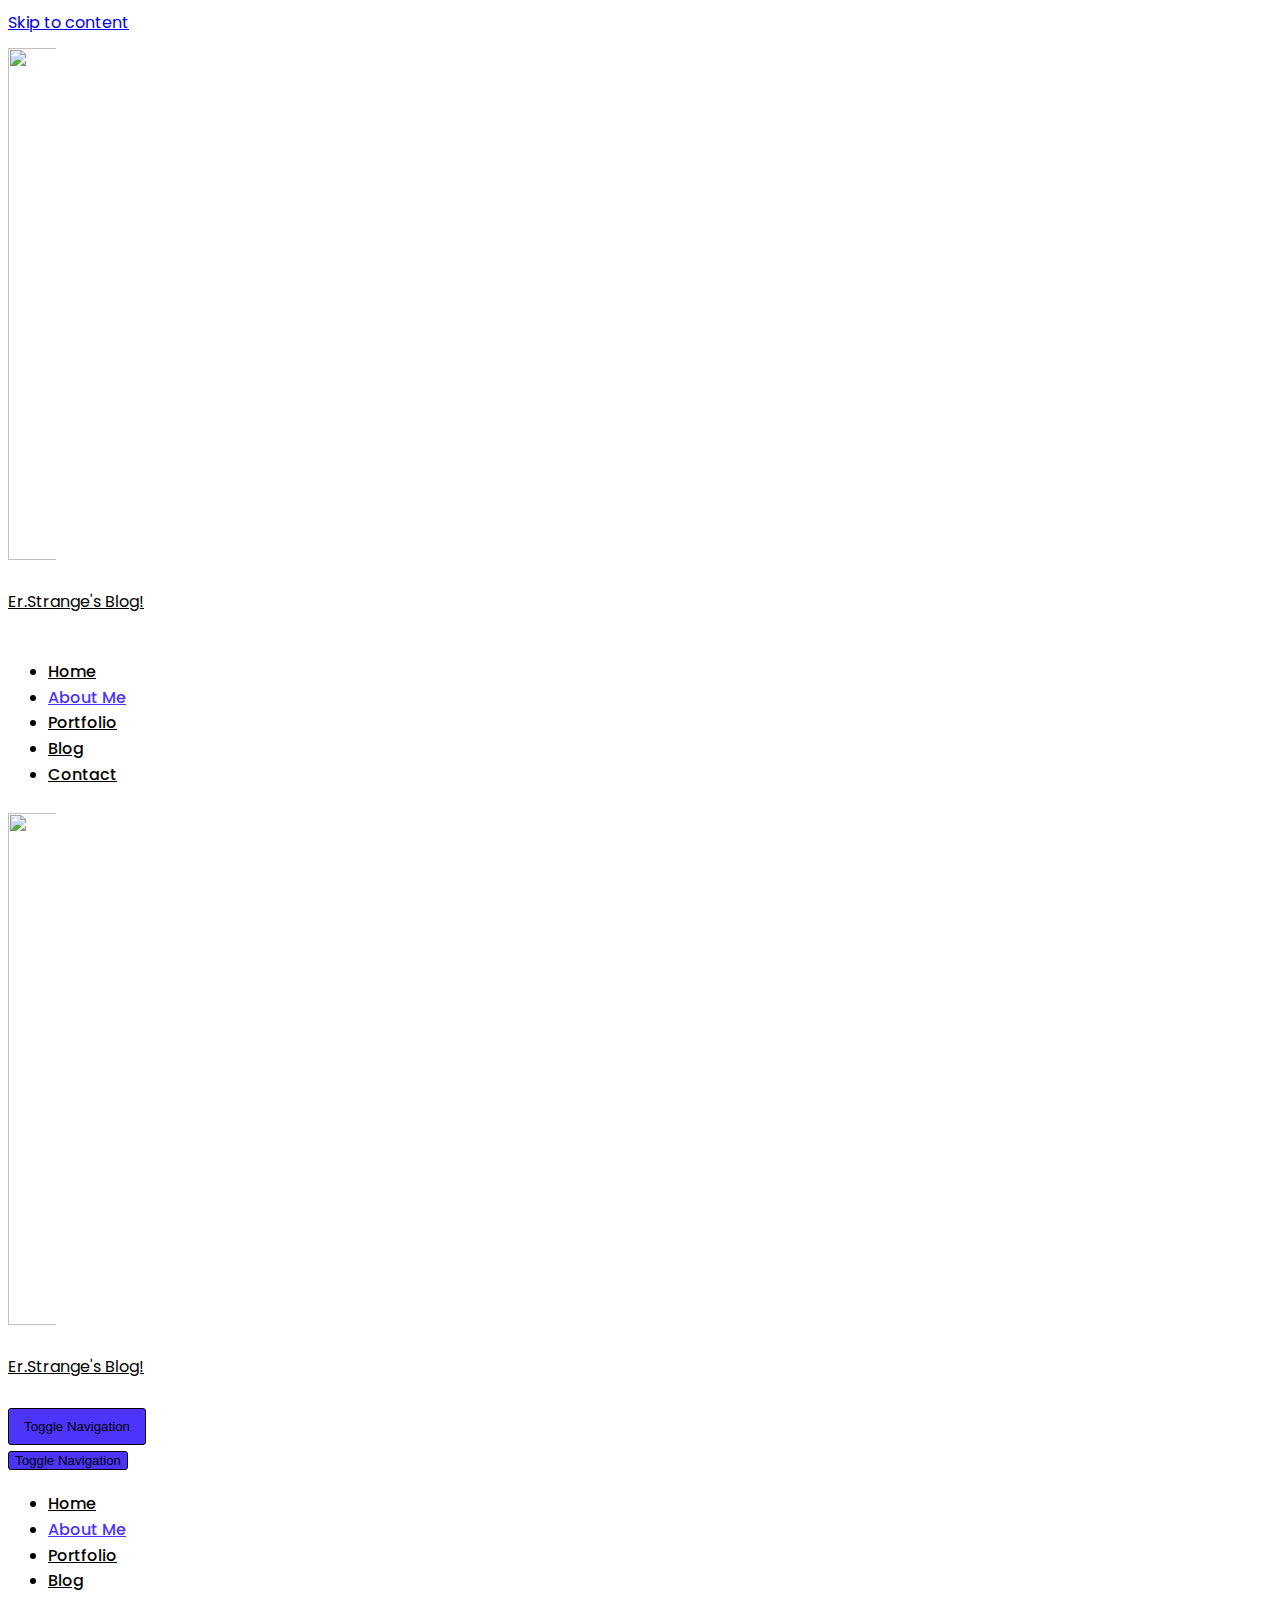
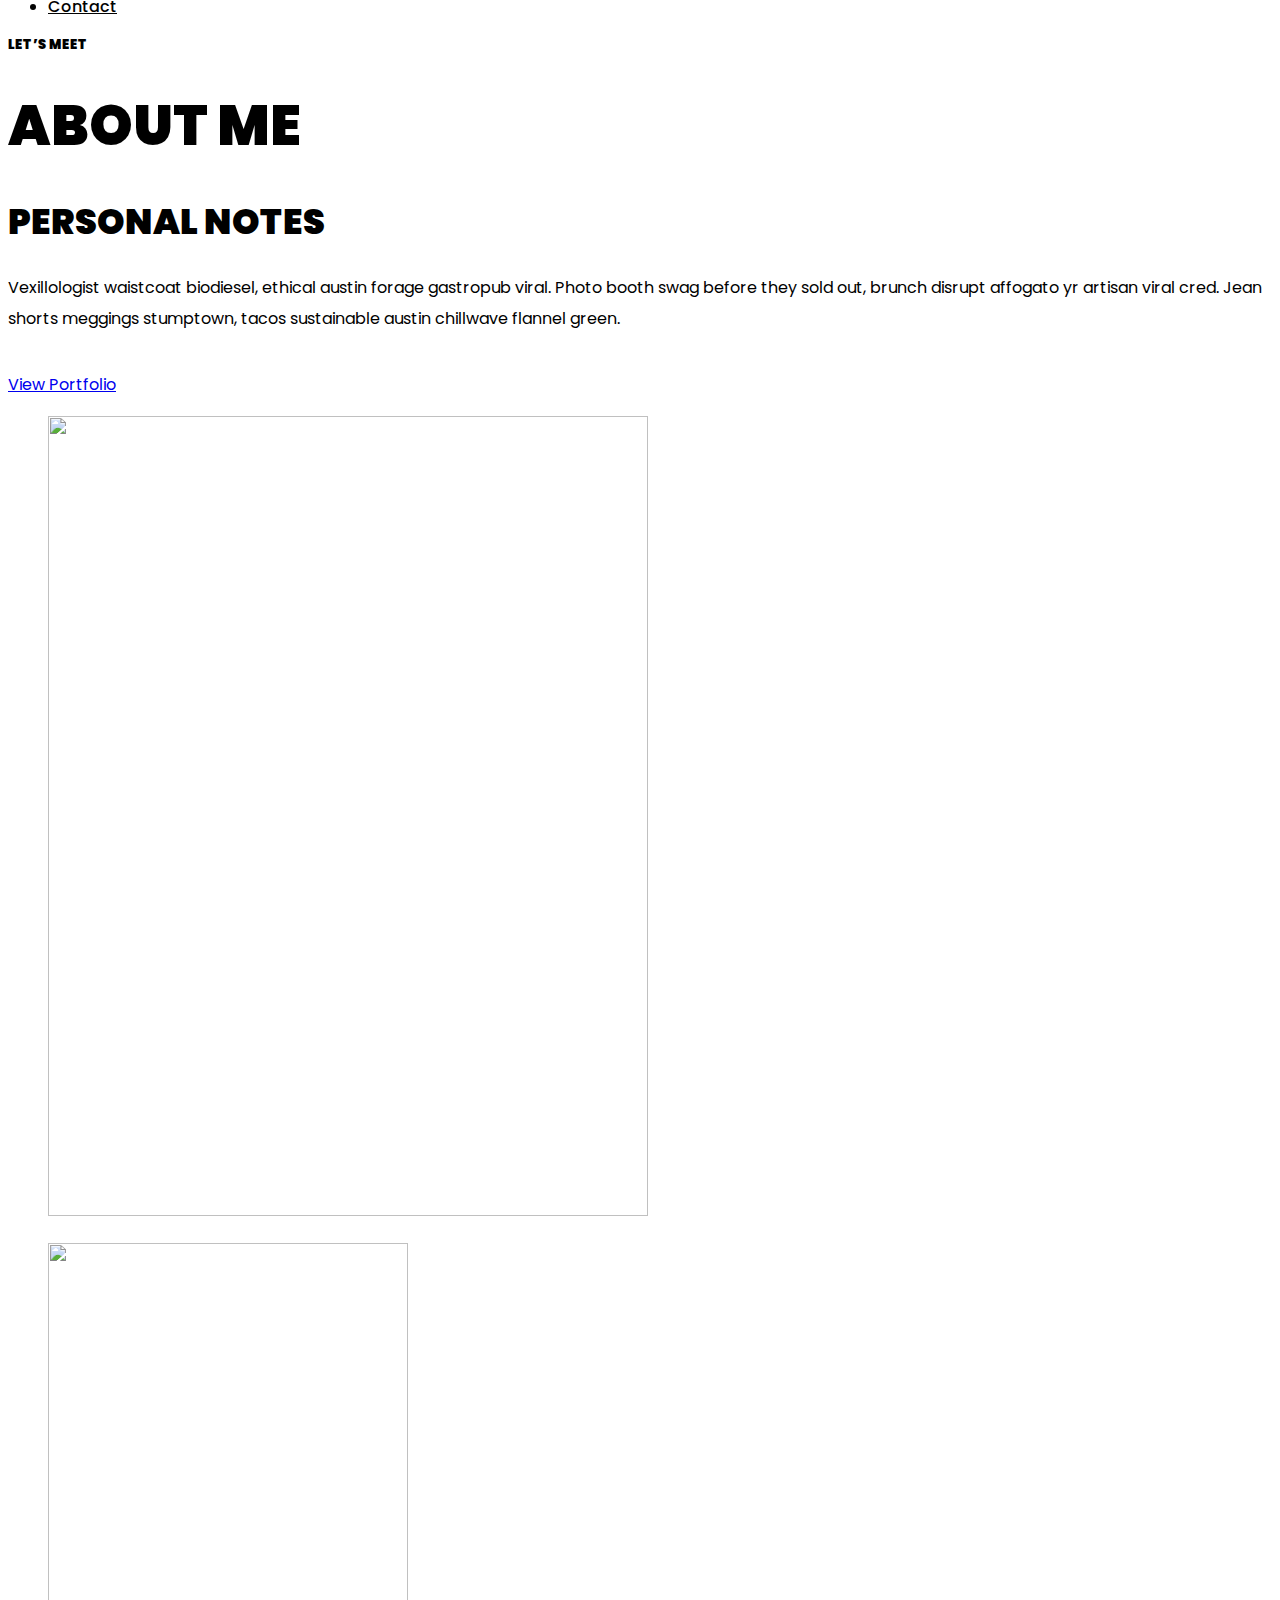
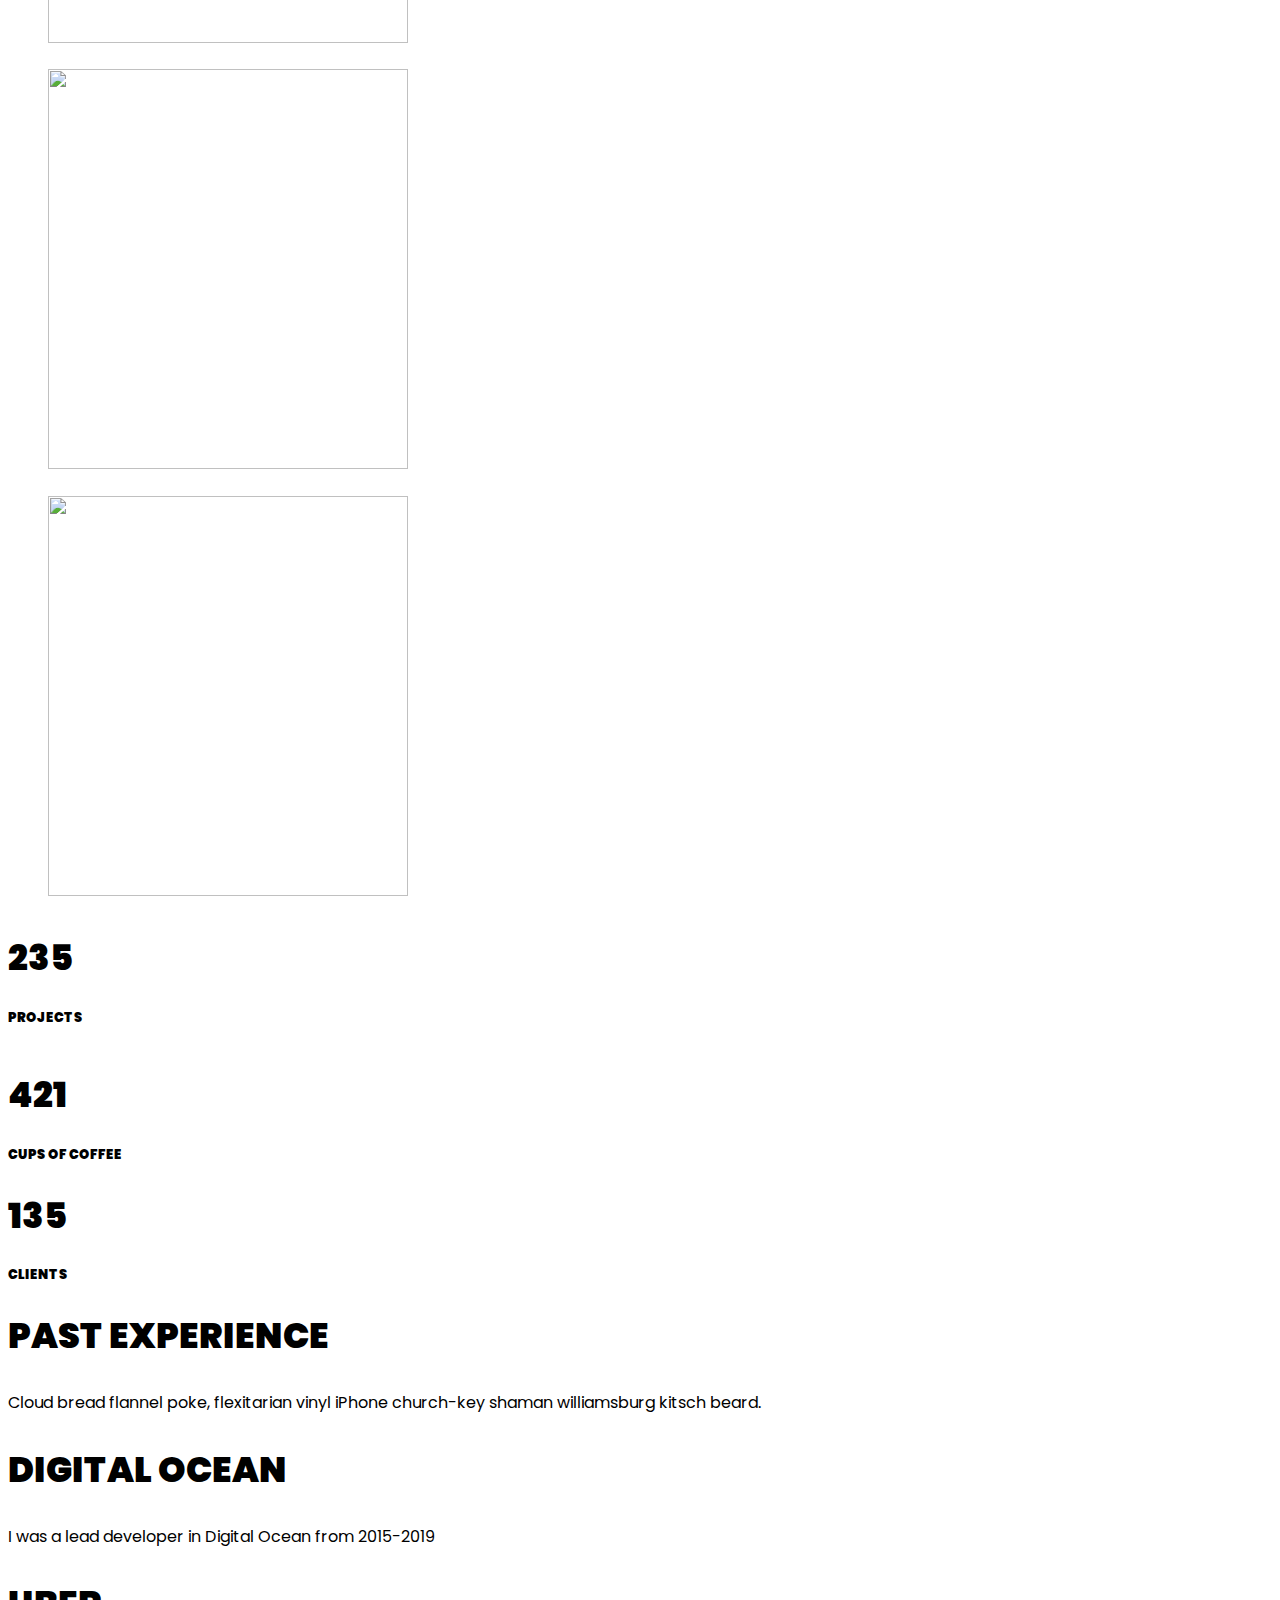
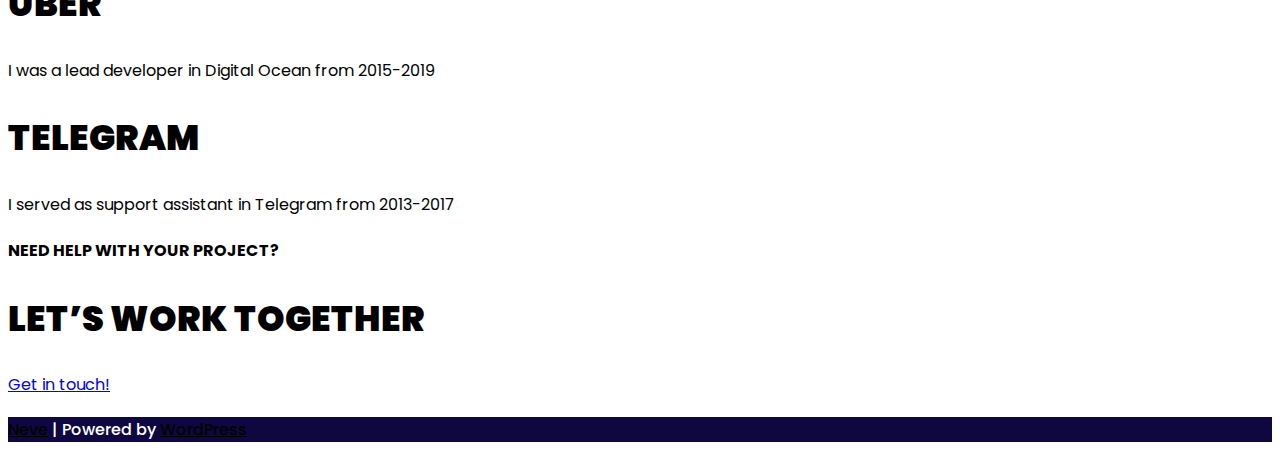
==== 0067e-about-me/index.html @ 08ad1aa9 "first commit" ====
<!DOCTYPE html>
<html lang="en-US">

<head>
	
	<meta charset="UTF-8">
	<meta name="viewport" content="width=device-width, initial-scale=1, minimum-scale=1">
	<link rel="profile" href="http://gmpg.org/xfn/11">
		<title>About Me &#8211; Er.Strange&#039;s Blog!</title>
<meta name="robots" content="max-image-preview:large">
<link rel="dns-prefetch" href="//fonts.googleapis.com">
<link rel="dns-prefetch" href="//s.w.org">
<link rel="alternate" type="application/rss+xml" title="Er.Strange&#039;s Blog! &raquo; Feed" href="https://erstrangedhiraj.github.io/portfolio/feed/">
<link rel="alternate" type="application/rss+xml" title="Er.Strange&#039;s Blog! &raquo; Comments Feed" href="https://erstrangedhiraj.github.io/portfolio/comments/feed/">
		<script type="text/javascript">
			window._wpemojiSettings = {"baseUrl":"https:\/\/s.w.org\/images\/core\/emoji\/13.0.1\/72x72\/","ext":".png","svgUrl":"https:\/\/s.w.org\/images\/core\/emoji\/13.0.1\/svg\/","svgExt":".svg","source":{"concatemoji":"https:\/\/erstrangedhiraj.github.io\/portfolio\/wp-includes\/js\/wp-emoji-release.min.js?ver=5.7.1"}};
			!function(e,a,t){var n,r,o,i=a.createElement("canvas"),p=i.getContext&&i.getContext("2d");function s(e,t){var a=String.fromCharCode;p.clearRect(0,0,i.width,i.height),p.fillText(a.apply(this,e),0,0);e=i.toDataURL();return p.clearRect(0,0,i.width,i.height),p.fillText(a.apply(this,t),0,0),e===i.toDataURL()}function c(e){var t=a.createElement("script");t.src=e,t.defer=t.type="text/javascript",a.getElementsByTagName("head")[0].appendChild(t)}for(o=Array("flag","emoji"),t.supports={everything:!0,everythingExceptFlag:!0},r=0;r<o.length;r++)t.supports[o[r]]=function(e){if(!p||!p.fillText)return!1;switch(p.textBaseline="top",p.font="600 32px Arial",e){case"flag":return s([127987,65039,8205,9895,65039],[127987,65039,8203,9895,65039])?!1:!s([55356,56826,55356,56819],[55356,56826,8203,55356,56819])&&!s([55356,57332,56128,56423,56128,56418,56128,56421,56128,56430,56128,56423,56128,56447],[55356,57332,8203,56128,56423,8203,56128,56418,8203,56128,56421,8203,56128,56430,8203,56128,56423,8203,56128,56447]);case"emoji":return!s([55357,56424,8205,55356,57212],[55357,56424,8203,55356,57212])}return!1}(o[r]),t.supports.everything=t.supports.everything&&t.supports[o[r]],"flag"!==o[r]&&(t.supports.everythingExceptFlag=t.supports.everythingExceptFlag&&t.supports[o[r]]);t.supports.everythingExceptFlag=t.supports.everythingExceptFlag&&!t.supports.flag,t.DOMReady=!1,t.readyCallback=function(){t.DOMReady=!0},t.supports.everything||(n=function(){t.readyCallback()},a.addEventListener?(a.addEventListener("DOMContentLoaded",n,!1),e.addEventListener("load",n,!1)):(e.attachEvent("onload",n),a.attachEvent("onreadystatechange",function(){"complete"===a.readyState&&t.readyCallback()})),(n=t.source||{}).concatemoji?c(n.concatemoji):n.wpemoji&&n.twemoji&&(c(n.twemoji),c(n.wpemoji)))}(window,document,window._wpemojiSettings);
		</script>
		<style type="text/css">img.wp-smiley,
img.emoji {
	display: inline !important;
	border: none !important;
	box-shadow: none !important;
	height: 1em !important;
	width: 1em !important;
	margin: 0 .07em !important;
	vertical-align: -0.1em !important;
	background: none !important;
	padding: 0 !important;
}</style>
	<link rel="stylesheet" id="wp-block-library-css" href="https://erstrangedhiraj.github.io/portfolio/wp-includes/css/dist/block-library/style.min.css?ver=5.7.1" type="text/css" media="all">
<link rel="stylesheet" id="animate-css-css" href="https://erstrangedhiraj.github.io/portfolio/wp-content/plugins/otter-blocks/vendor/codeinwp/gutenberg-animation/assets/css/animate.min.css?ver=5.7.1" type="text/css" media="all">
<link rel="stylesheet" id="themeisle-gutenberg-animation-style-css" href="https://erstrangedhiraj.github.io/portfolio/wp-content/plugins/otter-blocks/vendor/codeinwp/gutenberg-animation/assets/css/style.css?ver=5.7.1" type="text/css" media="all">
<link rel="stylesheet" id="themeisle-block_styles-css" href="https://erstrangedhiraj.github.io/portfolio/wp-content/plugins/otter-blocks/vendor/codeinwp/gutenberg-blocks/build/style.css?ver=1.6.4" type="text/css" media="all">
<link rel="stylesheet" id="font-awesome-5-css" href="https://erstrangedhiraj.github.io/portfolio/wp-content/plugins/otter-blocks/assets/fontawesome/css/all.min.css?ver=1.6.4" type="text/css" media="all">
<link rel="stylesheet" id="font-awesome-4-shims-css" href="https://erstrangedhiraj.github.io/portfolio/wp-content/plugins/otter-blocks/assets/fontawesome/css/v4-shims.min.css?ver=1.6.4" type="text/css" media="all">
<link rel="stylesheet" id="neve-style-css" href="https://erstrangedhiraj.github.io/portfolio/wp-content/themes/neve/style-main.min.css?ver=2.11.1" type="text/css" media="all">
<style id="neve-style-inline-css" type="text/css">.header-menu-sidebar-inner li.menu-item-nav-search { display: none; }
 .container{ max-width: 748px; } .has-neve-button-color-color{ color: var(--nv-primary-accent)!important; } .has-neve-button-color-background-color{ background-color: var(--nv-primary-accent)!important; } .single-post-container .alignfull > [class*="__inner-container"], .single-post-container .alignwide > [class*="__inner-container"]{ max-width:718px } .button.button-primary, button, input[type=button], .btn, input[type="submit"], /* Buttons in navigation */ ul[id^="nv-primary-navigation"] li.button.button-primary > a, .menu li.button.button-primary > a, .wp-block-button.is-style-primary .wp-block-button__link, .wc-block-grid .wp-block-button .wp-block-button__link, form input[type="submit"], form button[type="submit"], #comments input[type="submit"]{ background-color: var(--nv-primary-accent);color: #ffffff;border-radius:3px 3px 3px 3px;border:none;border-width:1px 1px 1px 1px; } .button.button-primary:hover, ul[id^="nv-primary-navigation"] li.button.button-primary > a:hover, .menu li.button.button-primary > a:hover, .wp-block-button.is-style-primary .wp-block-button__link:hover, .wc-block-grid .wp-block-button .wp-block-button__link:hover, form input[type="submit"]:hover, form button[type="submit"]:hover, #comments input[type="submit"]:hover{ background-color: var(--nv-primary-accent);color: #ffffff; } .button.button-secondary:not(.secondary-default), .wp-block-button.is-style-secondary .wp-block-button__link{ background-color: rgba(0,0,0,0);color: var(--nv-primary-accent);border-radius:3px 3px 3px 3px;border:1px solid;border-width:1px 1px 1px 1px; } .button.button-secondary.secondary-default{ background-color: rgba(0,0,0,0);color: var(--nv-primary-accent);border-radius:3px 3px 3px 3px;border:1px solid;border-width:1px 1px 1px 1px; } .button.button-secondary:not(.secondary-default):hover, .wp-block-button.is-style-secondary .wp-block-button__link:hover{ background-color: rgba(0,0,0,0);color: var(--nv-primary-accent); } .button.button-secondary.secondary-default:hover{ background-color: rgba(0,0,0,0);color: var(--nv-primary-accent); } body, .site-title{ line-height: 1.6; font-weight: 400; font-family: Poppins, var(--nv-fallback-ff); } h1, .single h1.entry-title{ font-size: 30px; line-height: 1.3em; letter-spacing: 0px; font-weight: 900; text-transform: uppercase; font-family: Poppins, var(--nv-fallback-ff); } h2{ font-size: 25px; line-height: 1.3em; letter-spacing: 0px; font-weight: 900; text-transform: uppercase; font-family: Poppins, var(--nv-fallback-ff); } h3, .woocommerce-checkout h3{ font-size: 18px; line-height: 1.3em; letter-spacing: 0px; font-weight: 900; text-transform: uppercase; font-family: Poppins, var(--nv-fallback-ff); } h4{ font-size: 16px; line-height: 1.3em; letter-spacing: 0px; font-weight: 900; text-transform: uppercase; font-family: Poppins, var(--nv-fallback-ff); } h5{ font-size: 14px; line-height: 1.3em; letter-spacing: 0px; font-weight: 900; text-transform: uppercase; font-family: Poppins, var(--nv-fallback-ff); } h6{ font-size: 12px; line-height: 1.3em; letter-spacing: 0px; font-weight: 900; text-transform: uppercase; font-family: Poppins, var(--nv-fallback-ff); } .cover-post .inner, .cover-post .inner a:not(.button), .cover-post .inner a:not(.button):hover, .cover-post .inner a:not(.button):focus, .cover-post .inner li{ color: var(--nv-text-dark-bg); } .cover-post.nv-post-thumbnail-wrap{ box-shadow:0 10px 20px rgba(0, 0, 0, 0.1), 0 4px 8px rgba(0, 0, 0, 0.1); } form:not([role="search"]):not(.woocommerce-cart-form):not(.woocommerce-ordering):not(.cart) input:read-write:not(#coupon_code), form textarea, form select{ margin-bottom: 10px; } form input:read-write, form textarea, form select, form select option, form.wp-block-search input.wp-block-search__input{ color: var(--nv-text-color); font-family: Poppins, var(--nv-fallback-ff); } form label, .wpforms-container .wpforms-field-label{ margin-bottom: 10px; } form.search-form input:read-write{ padding-right:45px !important; font-family: Poppins, var(--nv-fallback-ff); } .header-main-inner,.header-main-inner a:not(.button),.header-main-inner .navbar-toggle{ color: var(--nv-text-color); } .header-main-inner .nv-icon svg,.header-main-inner .nv-contact-list svg{ fill: var(--nv-text-color); } .header-main-inner .icon-bar{ background-color: var(--nv-text-color); } .hfg_header .header-main-inner .nav-ul .sub-menu{ background-color: var(--nv-site-bg); } .hfg_header .header-main-inner{ background-color: var(--nv-site-bg); } .header-menu-sidebar .header-menu-sidebar-bg,.header-menu-sidebar .header-menu-sidebar-bg a:not(.button),.header-menu-sidebar .header-menu-sidebar-bg .navbar-toggle{ color: var(--nv-text-color); } .header-menu-sidebar .header-menu-sidebar-bg .nv-icon svg,.header-menu-sidebar .header-menu-sidebar-bg .nv-contact-list svg{ fill: var(--nv-text-color); } .header-menu-sidebar .header-menu-sidebar-bg .icon-bar{ background-color: var(--nv-text-color); } .hfg_header .header-menu-sidebar .header-menu-sidebar-bg .nav-ul .sub-menu{ background-color: var(--nv-site-bg); } .hfg_header .header-menu-sidebar .header-menu-sidebar-bg{ background-color: var(--nv-site-bg); } .header-menu-sidebar{ width: 360px; } .builder-item--logo .site-logo img{ max-width: 48px; } .builder-item--logo .site-logo .brand .nv-title-tagline-wrap{ color: var(--nv-text-color); } .builder-item--logo .site-logo{ padding:10px 0px 10px 0px; } .builder-item--logo{ margin:0px 0px 0px 0px; } .builder-item--nav-icon .navbar-toggle, .header-menu-sidebar .close-sidebar-panel .navbar-toggle{ border-radius:3px;border:1px solid;border-width:1px; } .builder-item--nav-icon .navbar-toggle{ padding:10px 15px 10px 15px; } .builder-item--nav-icon{ margin:0px 0px 0px 0px; } .builder-item--primary-menu .nav-menu-primary > .nav-ul li:not(.woocommerce-mini-cart-item) > a,.builder-item--primary-menu .nav-menu-primary > .nav-ul .has-caret > a,.builder-item--primary-menu .nav-menu-primary > .nav-ul .neve-mm-heading span,.builder-item--primary-menu .nav-menu-primary > .nav-ul .has-caret{ color: var(--nv-text-color); } .builder-item--primary-menu .nav-menu-primary > .nav-ul li:not(.woocommerce-mini-cart-item) > a:after,.builder-item--primary-menu .nav-menu-primary > .nav-ul li > .has-caret > a:after{ background-color: var(--nv-primary-accent); } .builder-item--primary-menu .nav-menu-primary > .nav-ul li:not(.woocommerce-mini-cart-item):hover > a,.builder-item--primary-menu .nav-menu-primary > .nav-ul li:hover > .has-caret > a,.builder-item--primary-menu .nav-menu-primary > .nav-ul li:hover > .has-caret{ color: var(--nv-primary-accent); } .builder-item--primary-menu .nav-menu-primary > .nav-ul li:hover > .has-caret svg{ fill: var(--nv-primary-accent); } .builder-item--primary-menu .nav-menu-primary > .nav-ul li.current-menu-item > a,.builder-item--primary-menu .nav-menu-primary > .nav-ul li.current_page_item > a,.builder-item--primary-menu .nav-menu-primary > .nav-ul li.current_page_item > .has-caret > a{ color: var(--nv-primary-accent); } .builder-item--primary-menu .nav-menu-primary > .nav-ul li.current-menu-item > .has-caret svg{ fill: var(--nv-primary-accent); } .builder-item--primary-menu .nav-ul > li:not(:last-of-type){ margin-right:20px; } .builder-item--primary-menu .style-full-height .nav-ul li:not(.menu-item-nav-search):not(.menu-item-nav-cart):hover > a:after{ width: calc(100% + 20px); } .builder-item--primary-menu .nav-ul li a, .builder-item--primary-menu .neve-mm-heading span{ min-height: 25px; } .builder-item--primary-menu{ font-size: 1em; line-height: 1.6em; letter-spacing: 0px; font-weight: 500; text-transform: none; padding:0px 0px 0px 0px;margin:0px 0px 0px 0px; } .builder-item--primary-menu svg{ width: 1em;height: 1em; } .footer-bottom-inner{ background-color: var(--nv-dark-bg); } .footer-bottom-inner,.footer-bottom-inner a:not(.button),.footer-bottom-inner .navbar-toggle{ color: var(--nv-text-color); } .footer-bottom-inner .nv-icon svg,.footer-bottom-inner .nv-contact-list svg{ fill: var(--nv-text-color); } .footer-bottom-inner .icon-bar{ background-color: var(--nv-text-color); } .footer-bottom-inner .nav-ul .sub-menu{ background-color: var(--nv-dark-bg); } .builder-item--footer_copyright, .builder-item--footer_copyright *{ color: var(--nv-text-dark-bg); } .builder-item--footer_copyright{ font-size: 1em; line-height: 1.6em; letter-spacing: 0px; font-weight: 500; text-transform: none; padding:0px 0px 0px 0px;margin:0px 0px 0px 0px; } .builder-item--footer_copyright svg{ width: 1em;height: 1em; } @media(min-width: 576px){ .container{ max-width: 992px; } .single-post-container .alignfull > [class*="__inner-container"], .single-post-container .alignwide > [class*="__inner-container"]{ max-width:962px } body, .site-title{ line-height: 1.6; } h1, .single h1.entry-title{ font-size: 35px; line-height: 1.3em; letter-spacing: 0px; } h2{ font-size: 25px; line-height: 1.3em; letter-spacing: 0px; } h3, .woocommerce-checkout h3{ font-size: 18px; line-height: 1.3em; letter-spacing: 0px; } h4{ font-size: 16px; line-height: 1.3em; letter-spacing: 0px; } h5{ font-size: 14px; line-height: 1.3em; letter-spacing: 0px; } h6{ font-size: 12px; line-height: 1.3em; letter-spacing: 0px; } .header-menu-sidebar{ width: 360px; } .builder-item--logo .site-logo img{ max-width: 48px; } .builder-item--logo .site-logo{ padding:10px 0px 10px 0px; } .builder-item--logo{ margin:0px 0px 0px 0px; } .builder-item--nav-icon .navbar-toggle{ padding:10px 15px 10px 15px; } .builder-item--nav-icon{ margin:0px 0px 0px 0px; } .builder-item--primary-menu .nav-ul > li:not(:last-of-type){ margin-right:20px; } .builder-item--primary-menu .style-full-height .nav-ul li:not(.menu-item-nav-search):not(.menu-item-nav-cart):hover > a:after{ width: calc(100% + 20px); } .builder-item--primary-menu .nav-ul li a, .builder-item--primary-menu .neve-mm-heading span{ min-height: 25px; } .builder-item--primary-menu{ font-size: 1em; line-height: 1.6em; letter-spacing: 0px; padding:0px 0px 0px 0px;margin:0px 0px 0px 0px; } .builder-item--primary-menu svg{ width: 1em;height: 1em; } .builder-item--footer_copyright{ font-size: 1em; line-height: 1.6em; letter-spacing: 0px; padding:0px 0px 0px 0px;margin:0px 0px 0px 0px; } .builder-item--footer_copyright svg{ width: 1em;height: 1em; } }@media(min-width: 960px){ .container{ max-width: 1170px; } .neve-main > .archive-container .nv-index-posts.col{ max-width: 100%; } .neve-main > .archive-container .nv-sidebar-wrap{ max-width: 0%; } .neve-main > .single-post-container .nv-single-post-wrap.col{ max-width: 70%; } .single-post-container .alignfull > [class*="__inner-container"], .single-post-container .alignwide > [class*="__inner-container"]{ max-width:789px } .container-fluid.single-post-container .alignfull > [class*="__inner-container"], .container-fluid.single-post-container .alignwide > [class*="__inner-container"]{ max-width:calc(70% + 15px) } .neve-main > .single-post-container .nv-sidebar-wrap{ max-width: 30%; } body, .site-title{ line-height: 1.9; } h1, .single h1.entry-title{ font-size: 55px; line-height: 1.3em; letter-spacing: 0px; } h2{ font-size: 35px; line-height: 1.3em; letter-spacing: 0px; } h3, .woocommerce-checkout h3{ font-size: 20px; line-height: 1.3em; letter-spacing: 0px; } h4{ font-size: 13px; line-height: 1.3em; letter-spacing: 0px; } h5{ font-size: 16px; line-height: 1.3em; letter-spacing: 0px; } h6{ font-size: 14px; line-height: 1.3em; letter-spacing: 0px; } .header-menu-sidebar{ width: 360px; } .builder-item--logo .site-logo img{ max-width: 48px; } .builder-item--logo .site-logo{ padding:10px 0px 10px 0px; } .builder-item--logo{ margin:0px 0px 0px 0px; } .builder-item--nav-icon .navbar-toggle{ padding:10px 15px 10px 15px; } .builder-item--nav-icon{ margin:0px 0px 0px 0px; } .builder-item--primary-menu .nav-ul > li:not(:last-of-type){ margin-right:20px; } .builder-item--primary-menu .style-full-height .nav-ul li:not(.menu-item-nav-search):not(.menu-item-nav-cart) > a:after{ left:-10px;right:-10px } .builder-item--primary-menu .style-full-height .nav-ul li:not(.menu-item-nav-search):not(.menu-item-nav-cart):hover > a:after{ width: calc(100% + 20px); } .builder-item--primary-menu .nav-ul li a, .builder-item--primary-menu .neve-mm-heading span{ min-height: 25px; } .builder-item--primary-menu{ font-size: 1em; line-height: 1.6em; letter-spacing: 0px; padding:0px 0px 0px 0px;margin:0px 0px 0px 0px; } .builder-item--primary-menu svg{ width: 1em;height: 1em; } .builder-item--footer_copyright{ font-size: 1em; line-height: 1.6em; letter-spacing: 0px; padding:0px 0px 0px 0px;margin:0px 0px 0px 0px; } .builder-item--footer_copyright svg{ width: 1em;height: 1em; } }:root{--nv-primary-accent:#4c34fb;--nv-secondary-accent:#0f073f;--nv-site-bg:#ffffff;--nv-light-bg:#f7f7f7;--nv-dark-bg:#0f073f;--nv-text-color:#020202;--nv-text-dark-bg:#ffffff;--nv-c-1:#77b978;--nv-c-2:#f37262;--nv-fallback-ff:Arial, Helvetica, sans-serif;}
 #content.neve-main .container .alignfull > [class*="__inner-container"],#content.neve-main .alignwide > [class*="__inner-container"]{ max-width: 718px; } @media(min-width: 576px){ #content.neve-main .container .alignfull > [class*="__inner-container"],#content.neve-main .alignwide > [class*="__inner-container"]{ max-width: 962px; } } @media(min-width: 960px) { #content.neve-main .container .alignfull > [class*="__inner-container"],#content.neve-main .container .alignwide > [class*="__inner-container"]{ max-width: 1140px; } #content.neve-main > .container > .row > .col{ max-width: 100%; } #content.neve-main > .container > .row > .nv-sidebar-wrap, #content.neve-main > .container > .row > .nv-sidebar-wrap.shop-sidebar { max-width: 0%; } }</style>
<link rel="stylesheet" id="themeisle-gutenberg-post-96-1618849756.css-css" href="https://erstrangedhiraj.github.io/portfolio/wp-content/uploads/themeisle-gutenberg/post-96-1618849756.css?ver=1.6.4" type="text/css" media="all">
<link rel="stylesheet" id="neve-google-font-poppins-css" href="//fonts.googleapis.com/css?family=Poppins%3A400%2C900&#038;display=swap&#038;ver=2.11.1" type="text/css" media="all">
<link rel="https://api.w.org/" href="https://erstrangedhiraj.github.io/portfolio/wp-json/">
<link rel="alternate" type="application/json" href="https://erstrangedhiraj.github.io/portfolio/wp-json/wp/v2/pages/96">
<link rel="EditURI" type="application/rsd+xml" title="RSD" href="https://erstrangedhiraj.github.io/portfolio/xmlrpc.php?rsd">
<link rel="wlwmanifest" type="application/wlwmanifest+xml" href="https://erstrangedhiraj.github.io/portfolio/wp-includes/wlwmanifest.xml"> 
<meta name="generator" content="WordPress 5.7.1">
<link rel="canonical" href="https://erstrangedhiraj.github.io/portfolio/0067e-about-me/">
<link rel="shortlink" href="https://erstrangedhiraj.github.io/portfolio/?p=96">
<link rel="alternate" type="application/json+oembed" href="https://erstrangedhiraj.github.io/portfolio/wp-json/oembed/1.0/embed?url=https%3A%2F%2Ferstrangedhiraj.github.io%2Fportfolio%2F0067e-about-me%2F">
<link rel="alternate" type="text/xml+oembed" href="https://erstrangedhiraj.github.io/portfolio/wp-json/oembed/1.0/embed?url=https%3A%2F%2Ferstrangedhiraj.github.io%2Fportfolio%2F0067e-about-me%2F&#038;format=xml">
<style type="text/css">.recentcomments a{display:inline !important;padding:0 !important;margin:0 !important;}</style>		<style type="text/css" id="wp-custom-css">.freelancer-contact-form fieldset > button {
    width: 100%;
}
/* Contact form */
div.wpforms-container-full .wpforms-form input[type=text],
div.wpforms-container-full .wpforms-form input[type=email]{
	padding: 25px 15px;
	background-color: #f7f7f7;
	font-family: Arial;
	font-size: 14px;
	border-color:#f7f7f7;
	border-radius:4px;
}
div.wpforms-container-full .wpforms-form textarea.wpforms-field-medium{
	padding: 15px;
	background-color:#f7f7f7;
	font-family: Arial;
	font-size: 14px;
	border-color:#f7f7f7;
	border-radius:4px;
}
div.wpforms-container-full .wpforms-form .wpforms-field-label{
	font-family:"Poppins";
	font-size:18px;
	font-weight:300;
	color:#1e1e1e;
}
div.wpforms-container-full .wpforms-form .wpforms-required-label{
	color:#1e1e1e;
}
/* Contact form - Button */
div.wpforms-container-full .wpforms-form button[type=submit] {
	background-color:var(--nv-primary-accent);
	font-family:"Poppins";
	font-size:14.4px;
	color: #ffffff;
	text-transform: uppercase;
	padding: 15px 25px;
	border: none;
	font-weight:600;
}
div.wpforms-container-full .wpforms-form button[type=submit]:hover {
	background-color:var(--nv-secondary-accent);
	border: none;
}</style>
		
	</head>

<body class="page-template page-template-page-templates page-template-template-pagebuilder-full-width page-template-page-templatestemplate-pagebuilder-full-width-php page page-id-96 wp-custom-logo nv-sidebar-full-width menu_sidebar_slide_left" id="neve_body">
<div class="wrapper">
	
	<header class="header" role="banner">
		<a class="neve-skip-link show-on-focus" href="#content" tabindex="0">
			Skip to content		</a>
		<div id="header-grid" class="hfg_header site-header">
	
<nav class="header--row header-main hide-on-mobile hide-on-tablet layout-full-contained nv-navbar header--row" data-row-id="main" data-show-on="desktop">

	<div class="header--row-inner header-main-inner">
		<div class="container">
			<div class="row row--wrapper" data-section="hfg_header_layout_main">
				<div class="builder-item hfg-item-first col-4 desktop-left">
<div class="item--inner builder-item--logo" data-section="title_tagline" data-item-id="logo">
	<div class="site-logo">
	<a class="brand" href="https://erstrangedhiraj.github.io/portfolio/" title="Er.Strange&#039;s Blog!" aria-label="Er.Strange&#039;s Blog!"><div class="title-with-logo">
<img width="512" height="512" src="https://erstrangedhiraj.github.io/portfolio/wp-content/uploads/2019/09/neve-freelancer-icon.png" class="attachment-full size-full" alt="" loading="lazy"><div class="nv-title-tagline-wrap"><p class="site-title">Er.Strange&#039;s Blog!</p></div>
</div></a>
</div>

	</div>

</div>
<div class="builder-item has-nav hfg-item-last col-8 desktop-right">
<div class="item--inner builder-item--primary-menu has_menu" data-section="header_menu_primary" data-item-id="primary-menu">
	<div class="nv-nav-wrap">
	<div role="navigation" class="style-border-bottom nav-menu-primary" aria-label="Primary Menu">

		<ul id="nv-primary-navigation-main" class="primary-menu-ul nav-ul">
<li id="menu-item-98" class="menu-item menu-item-type-post_type menu-item-object-page menu-item-home menu-item-98"><a href="https://erstrangedhiraj.github.io/portfolio/">Home</a></li>
<li id="menu-item-97" class="menu-item menu-item-type-post_type menu-item-object-page current-menu-item page_item page-item-96 current_page_item menu-item-97"><a href="https://erstrangedhiraj.github.io/portfolio/0067e-about-me/" aria-current="page">About Me</a></li>
<li id="menu-item-106" class="menu-item menu-item-type-post_type menu-item-object-page menu-item-106"><a href="https://erstrangedhiraj.github.io/portfolio/0067e-portfolio/">Portfolio</a></li>
<li id="menu-item-132" class="menu-item menu-item-type-post_type menu-item-object-page menu-item-132"><a href="https://erstrangedhiraj.github.io/portfolio/0067e-blog/">Blog</a></li>
<li id="menu-item-131" class="menu-item menu-item-type-post_type menu-item-object-page menu-item-131"><a href="https://erstrangedhiraj.github.io/portfolio/0067e-contact/">Contact</a></li>
</ul>	</div>
</div>

	</div>

</div>							</div>
		</div>
	</div>
</nav>


<nav class="header--row header-main hide-on-desktop layout-full-contained nv-navbar header--row" data-row-id="main" data-show-on="mobile">

	<div class="header--row-inner header-main-inner">
		<div class="container">
			<div class="row row--wrapper" data-section="hfg_header_layout_main">
				<div class="builder-item hfg-item-first col-8 tablet-left mobile-left">
<div class="item--inner builder-item--logo" data-section="title_tagline" data-item-id="logo">
	<div class="site-logo">
	<a class="brand" href="https://erstrangedhiraj.github.io/portfolio/" title="Er.Strange&#039;s Blog!" aria-label="Er.Strange&#039;s Blog!"><div class="title-with-logo">
<img width="512" height="512" src="https://erstrangedhiraj.github.io/portfolio/wp-content/uploads/2019/09/neve-freelancer-icon.png" class="attachment-full size-full" alt="" loading="lazy"><div class="nv-title-tagline-wrap"><p class="site-title">Er.Strange&#039;s Blog!</p></div>
</div></a>
</div>

	</div>

</div>
<div class="builder-item hfg-item-last col-4 tablet-right mobile-right">
<div class="item--inner builder-item--nav-icon" data-section="header_menu_icon" data-item-id="nav-icon">
	<div class="menu-mobile-toggle item-button navbar-toggle-wrapper">
	<button class="navbar-toggle" aria-label="
			Navigation Menu			">
				<div class="bars">
			<span class="icon-bar"></span>
			<span class="icon-bar"></span>
			<span class="icon-bar"></span>
		</div>
		<span class="screen-reader-text">Toggle Navigation</span>
	</button>
</div> <!--.navbar-toggle-wrapper-->


	</div>

</div>							</div>
		</div>
	</div>
</nav>

<div id="header-menu-sidebar" class="header-menu-sidebar menu-sidebar-panel slide_left">
	<div id="header-menu-sidebar-bg" class="header-menu-sidebar-bg">
		<div class="close-sidebar-panel navbar-toggle-wrapper">
			<button class="navbar-toggle active" aria-label="
				Navigation Menu				">
				<div class="bars">
					<span class="icon-bar"></span>
					<span class="icon-bar"></span>
					<span class="icon-bar"></span>
				</div>
				<span class="screen-reader-text">
				Toggle Navigation					</span>
			</button>
		</div>
		<div id="header-menu-sidebar-inner" class="header-menu-sidebar-inner ">
			<div class="builder-item has-nav hfg-item-last hfg-item-first col-12 desktop-right tablet-left mobile-left">
<div class="item--inner builder-item--primary-menu has_menu" data-section="header_menu_primary" data-item-id="primary-menu">
	<div class="nv-nav-wrap">
	<div role="navigation" class="style-border-bottom nav-menu-primary" aria-label="Primary Menu">

		<ul id="nv-primary-navigation-sidebar" class="primary-menu-ul nav-ul">
<li class="menu-item menu-item-type-post_type menu-item-object-page menu-item-home menu-item-98"><a href="https://erstrangedhiraj.github.io/portfolio/">Home</a></li>
<li class="menu-item menu-item-type-post_type menu-item-object-page current-menu-item page_item page-item-96 current_page_item menu-item-97"><a href="https://erstrangedhiraj.github.io/portfolio/0067e-about-me/" aria-current="page">About Me</a></li>
<li class="menu-item menu-item-type-post_type menu-item-object-page menu-item-106"><a href="https://erstrangedhiraj.github.io/portfolio/0067e-portfolio/">Portfolio</a></li>
<li class="menu-item menu-item-type-post_type menu-item-object-page menu-item-132"><a href="https://erstrangedhiraj.github.io/portfolio/0067e-blog/">Blog</a></li>
<li class="menu-item menu-item-type-post_type menu-item-object-page menu-item-131"><a href="https://erstrangedhiraj.github.io/portfolio/0067e-contact/">Contact</a></li>
</ul>	</div>
</div>

	</div>

</div>		</div>
	</div>
</div>
<div class="header-menu-sidebar-overlay"></div>

</div>
	</header>

	

	
	<main id="content" class="neve-main" role="main">


<div class="wp-block-themeisle-blocks-advanced-columns alignfull has-1-columns has-desktop-equal-layout has-tablet-equal-layout has-mobile-equal-layout has-default-gap has-vertical-center" id="wp-block-themeisle-blocks-advanced-columns-09095570">
<div class="wp-block-themeisle-blocks-advanced-columns-overlay"></div>
<div class="innerblocks-wrap">
<div class="wp-block-themeisle-blocks-advanced-column" id="wp-block-themeisle-blocks-advanced-column-81ddde45">
<h4 id="wp-block-themeisle-blocks-advanced-heading-7d54620f" class="wp-block-themeisle-blocks-advanced-heading wp-block-themeisle-blocks-advanced-heading-7d54620f"> Let&#8217;s Meet </h4>



<h1 id="wp-block-themeisle-blocks-advanced-heading-b0d2a25b" class="wp-block-themeisle-blocks-advanced-heading wp-block-themeisle-blocks-advanced-heading-b0d2a25b"> About me </h1>
</div>
</div>
</div>



<div class="wp-block-themeisle-blocks-advanced-columns has-2-columns has-desktop-equal-layout has-tablet-equal-layout has-mobile-collapsedRows-layout has-default-gap has-vertical-center" id="wp-block-themeisle-blocks-advanced-columns-e025784c">
<div class="wp-block-themeisle-blocks-advanced-columns-overlay"></div>
<div class="innerblocks-wrap">
<div class="wp-block-themeisle-blocks-advanced-column" id="wp-block-themeisle-blocks-advanced-column-f8e1eaab">
<h2 id="wp-block-themeisle-blocks-advanced-heading-1a6378f1" class="wp-block-themeisle-blocks-advanced-heading wp-block-themeisle-blocks-advanced-heading-1a6378f1">PERSONAL NOTES</h2>



<p class="has-neve-text-color-color has-text-color">Vexillologist waistcoat biodiesel, ethical austin forage gastropub viral. Photo booth swag before they sold out, brunch disrupt affogato yr artisan viral cred. Jean shorts meggings stumptown, tacos sustainable austin chillwave flannel green.</p>



<div style="height:20px" aria-hidden="true" class="wp-block-spacer"></div>



<div id="wp-block-themeisle-blocks-button-group-e2648d00" class="wp-block-themeisle-blocks-button-group wp-block-buttons">
<div id="wp-block-themeisle-blocks-button-7ecbc521" class="wp-block-themeisle-blocks-button wp-block-button is-style-fill"><a href="https://demosites.io/freelancer-gb/portfolio/" target="_self" rel="noopener noreferrer" class="wp-block-button__link"><span> View Portfolio </span></a></div>
</div>
</div>



<div class="wp-block-themeisle-blocks-advanced-column" id="wp-block-themeisle-blocks-advanced-column-e47ee2c3">
<figure class="wp-block-image size-large"><img loading="lazy" width="600" height="800" src="https://erstrangedhiraj.github.io/portfolio/wp-content/uploads/2019/09/neve-freelancer-05.jpg" alt="" class="wp-image-52"></figure>
</div>
</div>
</div>



<div class="wp-block-themeisle-blocks-advanced-columns has-6-columns has-desktop-equal-layout has-tablet-equal-layout has-mobile-twoColumnGrid-layout has-default-gap has-vertical-unset" id="wp-block-themeisle-blocks-advanced-columns-02dd68a6">
<div class="wp-block-themeisle-blocks-advanced-columns-overlay"></div>
<div class="innerblocks-wrap">
<div class="wp-block-themeisle-blocks-advanced-column" id="wp-block-themeisle-blocks-advanced-column-43128157">
<p class="wp-block-themeisle-blocks-font-awesome-icons" id="wp-block-themeisle-blocks-font-awesome-icons-c9428e36"><span class="wp-block-themeisle-blocks-font-awesome-icons-container"><i class="fab fa-css3"></i></span></p>
</div>



<div class="wp-block-themeisle-blocks-advanced-column" id="wp-block-themeisle-blocks-advanced-column-2d497459">
<p class="wp-block-themeisle-blocks-font-awesome-icons" id="wp-block-themeisle-blocks-font-awesome-icons-ffdd472c"><span class="wp-block-themeisle-blocks-font-awesome-icons-container"><i class="fab fa-html5"></i></span></p>
</div>



<div class="wp-block-themeisle-blocks-advanced-column" id="wp-block-themeisle-blocks-advanced-column-913073ac">
<p class="wp-block-themeisle-blocks-font-awesome-icons" id="wp-block-themeisle-blocks-font-awesome-icons-f0076271"><span class="wp-block-themeisle-blocks-font-awesome-icons-container"><i class="fab fa-wordpress"></i></span></p>
</div>



<div class="wp-block-themeisle-blocks-advanced-column" id="wp-block-themeisle-blocks-advanced-column-032e9f86">
<p class="wp-block-themeisle-blocks-font-awesome-icons" id="wp-block-themeisle-blocks-font-awesome-icons-9cc0dd70"><span class="wp-block-themeisle-blocks-font-awesome-icons-container"><i class="fab fa-php"></i></span></p>
</div>



<div class="wp-block-themeisle-blocks-advanced-column" id="wp-block-themeisle-blocks-advanced-column-d0848a09">
<p class="wp-block-themeisle-blocks-font-awesome-icons" id="wp-block-themeisle-blocks-font-awesome-icons-a4396a6f"><span class="wp-block-themeisle-blocks-font-awesome-icons-container"><i class="fab fa-js"></i></span></p>
</div>



<div class="wp-block-themeisle-blocks-advanced-column" id="wp-block-themeisle-blocks-advanced-column-beba115e">
<p class="wp-block-themeisle-blocks-font-awesome-icons" id="wp-block-themeisle-blocks-font-awesome-icons-7e69119d"><span class="wp-block-themeisle-blocks-font-awesome-icons-container"><i class="fab fa-jsfiddle"></i></span></p>
</div>
</div>
</div>



<div class="wp-block-themeisle-blocks-advanced-columns alignfull has-3-columns has-desktop-equal-layout has-tablet-equal-layout has-mobile-collapsedRows-layout has-nogap-gap has-vertical-unset" id="wp-block-themeisle-blocks-advanced-columns-054be194">
<div class="wp-block-themeisle-blocks-advanced-columns-overlay"></div>
<div class="innerblocks-wrap">
<div class="wp-block-themeisle-blocks-advanced-column" id="wp-block-themeisle-blocks-advanced-column-1e99f08f">
<figure class="wp-block-image size-large"><img loading="lazy" width="360" height="400" src="https://erstrangedhiraj.github.io/portfolio/wp-content/uploads/2019/09/neve-freelancer-14.jpg" alt="" class="wp-image-61"></figure>
</div>



<div class="wp-block-themeisle-blocks-advanced-column" id="wp-block-themeisle-blocks-advanced-column-2616312f">
<figure class="wp-block-image size-large"><img loading="lazy" width="360" height="400" src="https://erstrangedhiraj.github.io/portfolio/wp-content/uploads/2019/09/neve-freelancer-01.jpg" alt="" class="wp-image-48"></figure>
</div>



<div class="wp-block-themeisle-blocks-advanced-column" id="wp-block-themeisle-blocks-advanced-column-b92149ce">
<figure class="wp-block-image size-large"><img loading="lazy" width="360" height="400" src="https://erstrangedhiraj.github.io/portfolio/wp-content/uploads/2019/09/neve-freelancer-03.jpg" alt="" class="wp-image-50"></figure>
</div>
</div>
</div>



<div class="wp-block-themeisle-blocks-advanced-columns alignfull has-3-columns has-desktop-equal-layout has-tablet-equal-layout has-mobile-collapsedRows-layout has-default-gap has-vertical-unset has-vertical-undefined" id="wp-block-themeisle-blocks-advanced-columns-2dff31f5">
<div class="wp-block-themeisle-blocks-advanced-columns-overlay"></div>
<div class="innerblocks-wrap">
<div class="wp-block-themeisle-blocks-advanced-column" id="wp-block-themeisle-blocks-advanced-column-92e9b3b4">
<h2 id="wp-block-themeisle-blocks-advanced-heading-b0cafd93" class="wp-block-themeisle-blocks-advanced-heading wp-block-themeisle-blocks-advanced-heading-b0cafd93">235</h2>



<h4 id="wp-block-themeisle-blocks-advanced-heading-0fbea159" class="wp-block-themeisle-blocks-advanced-heading wp-block-themeisle-blocks-advanced-heading-0fbea159"> PROJECTS<br><br> </h4>
</div>



<div class="wp-block-themeisle-blocks-advanced-column" id="wp-block-themeisle-blocks-advanced-column-c1ec1295">
<h2 id="wp-block-themeisle-blocks-advanced-heading-18e83f4a" class="wp-block-themeisle-blocks-advanced-heading wp-block-themeisle-blocks-advanced-heading-18e83f4a"> 421 </h2>



<h4 id="wp-block-themeisle-blocks-advanced-heading-794de723" class="wp-block-themeisle-blocks-advanced-heading wp-block-themeisle-blocks-advanced-heading-794de723"> CUPS OF COFFEE<br> </h4>
</div>



<div class="wp-block-themeisle-blocks-advanced-column" id="wp-block-themeisle-blocks-advanced-column-bf531a61">
<h2 id="wp-block-themeisle-blocks-advanced-heading-c1ca873e" class="wp-block-themeisle-blocks-advanced-heading wp-block-themeisle-blocks-advanced-heading-c1ca873e"> 135</h2>



<h4 id="wp-block-themeisle-blocks-advanced-heading-4cf6efac" class="wp-block-themeisle-blocks-advanced-heading wp-block-themeisle-blocks-advanced-heading-4cf6efac"> <strong>CLIENTS</strong>  </h4>
</div>
</div>
</div>



<div class="wp-block-themeisle-blocks-advanced-columns has-2-columns has-desktop-equal-layout has-tablet-equal-layout has-mobile-collapsedRows-layout has-default-gap has-vertical-unset" id="wp-block-themeisle-blocks-advanced-columns-f47268b0">
<div class="wp-block-themeisle-blocks-advanced-columns-overlay"></div>
<div class="innerblocks-wrap">
<div class="wp-block-themeisle-blocks-advanced-column" id="wp-block-themeisle-blocks-advanced-column-42c38d52">
<h2 id="wp-block-themeisle-blocks-advanced-heading-6a9e7a04" class="wp-block-themeisle-blocks-advanced-heading wp-block-themeisle-blocks-advanced-heading-6a9e7a04">PAST EXPERIENCE</h2>



<p class="has-neve-text-color-color has-text-color">Cloud bread flannel poke, flexitarian vinyl iPhone church-key shaman williamsburg kitsch beard.&nbsp;<br></p>
</div>



<div class="wp-block-themeisle-blocks-advanced-column" id="wp-block-themeisle-blocks-advanced-column-c308f8c4">
<h2 id="wp-block-themeisle-blocks-advanced-heading-30e96e62" class="wp-block-themeisle-blocks-advanced-heading wp-block-themeisle-blocks-advanced-heading-30e96e62">DIGITAL OCEAN</h2>



<p class="has-neve-text-color-color has-text-color">I was a lead developer in Digital Ocean from 2015-2019</p>



<h2 id="wp-block-themeisle-blocks-advanced-heading-fb60dc15" class="wp-block-themeisle-blocks-advanced-heading wp-block-themeisle-blocks-advanced-heading-fb60dc15"> UBER</h2>



<p class="has-neve-text-color-color has-text-color">I was a lead developer in Digital Ocean from 2015-2019</p>



<h2 id="wp-block-themeisle-blocks-advanced-heading-5aa199c6" class="wp-block-themeisle-blocks-advanced-heading wp-block-themeisle-blocks-advanced-heading-5aa199c6"> TELEGRAM</h2>



<p class="has-neve-text-color-color has-text-color">I served as support assistant in Telegram from 2013-2017</p>
</div>
</div>
</div>



<div class="wp-block-themeisle-blocks-advanced-columns alignfull has-1-columns has-desktop-equal-layout has-tablet-equal-layout has-mobile-equal-layout has-default-gap has-vertical-unset" id="wp-block-themeisle-blocks-advanced-columns-3909405a">
<div class="wp-block-themeisle-blocks-advanced-columns-overlay"></div>
<div class="innerblocks-wrap">
<div class="wp-block-themeisle-blocks-advanced-column" id="wp-block-themeisle-blocks-advanced-column-c2a1d920">
<span id="wp-block-themeisle-blocks-advanced-heading-24a65480" class="wp-block-themeisle-blocks-advanced-heading wp-block-themeisle-blocks-advanced-heading-24a65480"> <strong>NEED HELP WITH YOUR PROJECT?</strong></span>



<h2 id="wp-block-themeisle-blocks-advanced-heading-d32d5e02" class="wp-block-themeisle-blocks-advanced-heading wp-block-themeisle-blocks-advanced-heading-d32d5e02"> LET&#8217;S WORK TOGETHER</h2>



<div id="wp-block-themeisle-blocks-button-group-9c347106" class="wp-block-themeisle-blocks-button-group wp-block-buttons align-center">
<div id="wp-block-themeisle-blocks-button-666e6654" class="wp-block-themeisle-blocks-button wp-block-button"><a href="https://demosites.io/freelancer-gb/contact/" target="_self" rel="noopener noreferrer" class="wp-block-button__link"><span> Get in touch! </span></a></div>
</div>
</div>
</div>
</div>

</main><!--/.neve-main-->

<footer class="site-footer" id="site-footer">
	<div class="hfg_footer">
		<div class="footer--row footer-bottom layout-full-contained" id="cb-row--footer-bottom" data-row-id="bottom" data-show-on="desktop">
	<div class="footer--row-inner footer-bottom-inner footer-content-wrap">
		<div class="container">
			<div class="hfg-grid nv-footer-content hfg-grid-bottom row--wrapper row " data-section="hfg_footer_layout_bottom">
				<div class="builder-item hfg-item-last hfg-item-first col-12 desktop-center tablet-center mobile-center hfg-item-v-middle">
<div class="item--inner builder-item--footer_copyright" data-section="footer_copyright" data-item-id="footer_copyright">
	<div class="component-wrap">
	<p><a href="https://themeisle.com/themes/neve/" rel="nofollow">Neve</a> | Powered by <a href="http://wordpress.org/" rel="nofollow">WordPress</a></p>
</div>

	</div>

</div>							</div>
		</div>
	</div>
</div>

	</div>
</footer>

</div>
<!--/.wrapper-->
<script type="text/javascript" src="https://erstrangedhiraj.github.io/portfolio/wp-content/plugins/otter-blocks/vendor/codeinwp/gutenberg-animation/build/animate.js?ver=5.7.1" id="themeisle-gutenberg-animation-frontend-js"></script>
<script type="text/javascript" id="neve-script-js-extra">
/* <![CDATA[ */
var NeveProperties = {"ajaxurl":"https:\/\/erstrangedhiraj.github.io\/portfolio\/wp-admin\/admin-ajax.php","nonce":"31a20578a5","isRTL":"","isCustomize":""};
/* ]]> */
</script>
<script type="text/javascript" src="https://erstrangedhiraj.github.io/portfolio/wp-content/themes/neve/assets/js/build/modern/frontend.js?ver=2.11.1" id="neve-script-js" async></script>
<script type="text/javascript" src="https://erstrangedhiraj.github.io/portfolio/wp-includes/js/comment-reply.min.js?ver=5.7.1" id="comment-reply-js"></script>
<script type="text/javascript" src="https://erstrangedhiraj.github.io/portfolio/wp-includes/js/wp-embed.min.js?ver=5.7.1" id="wp-embed-js"></script>
</body>

</html>
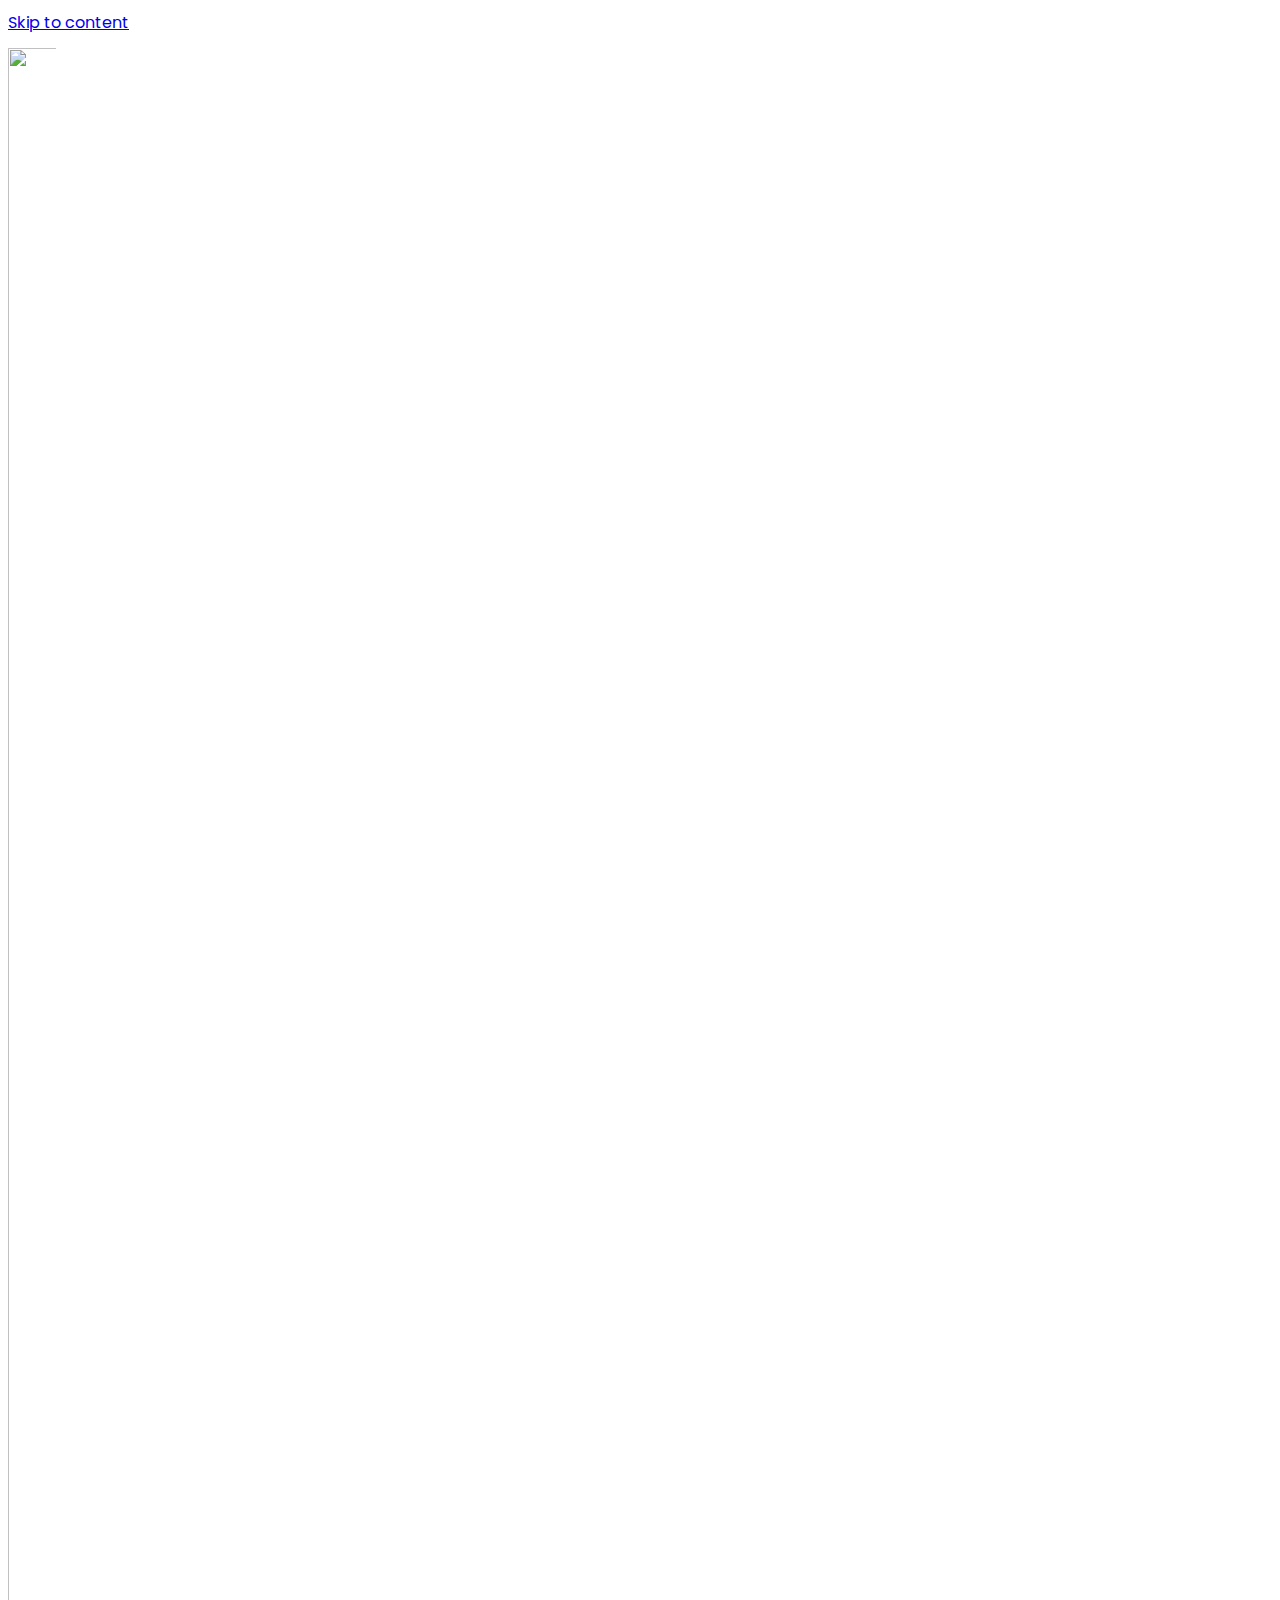
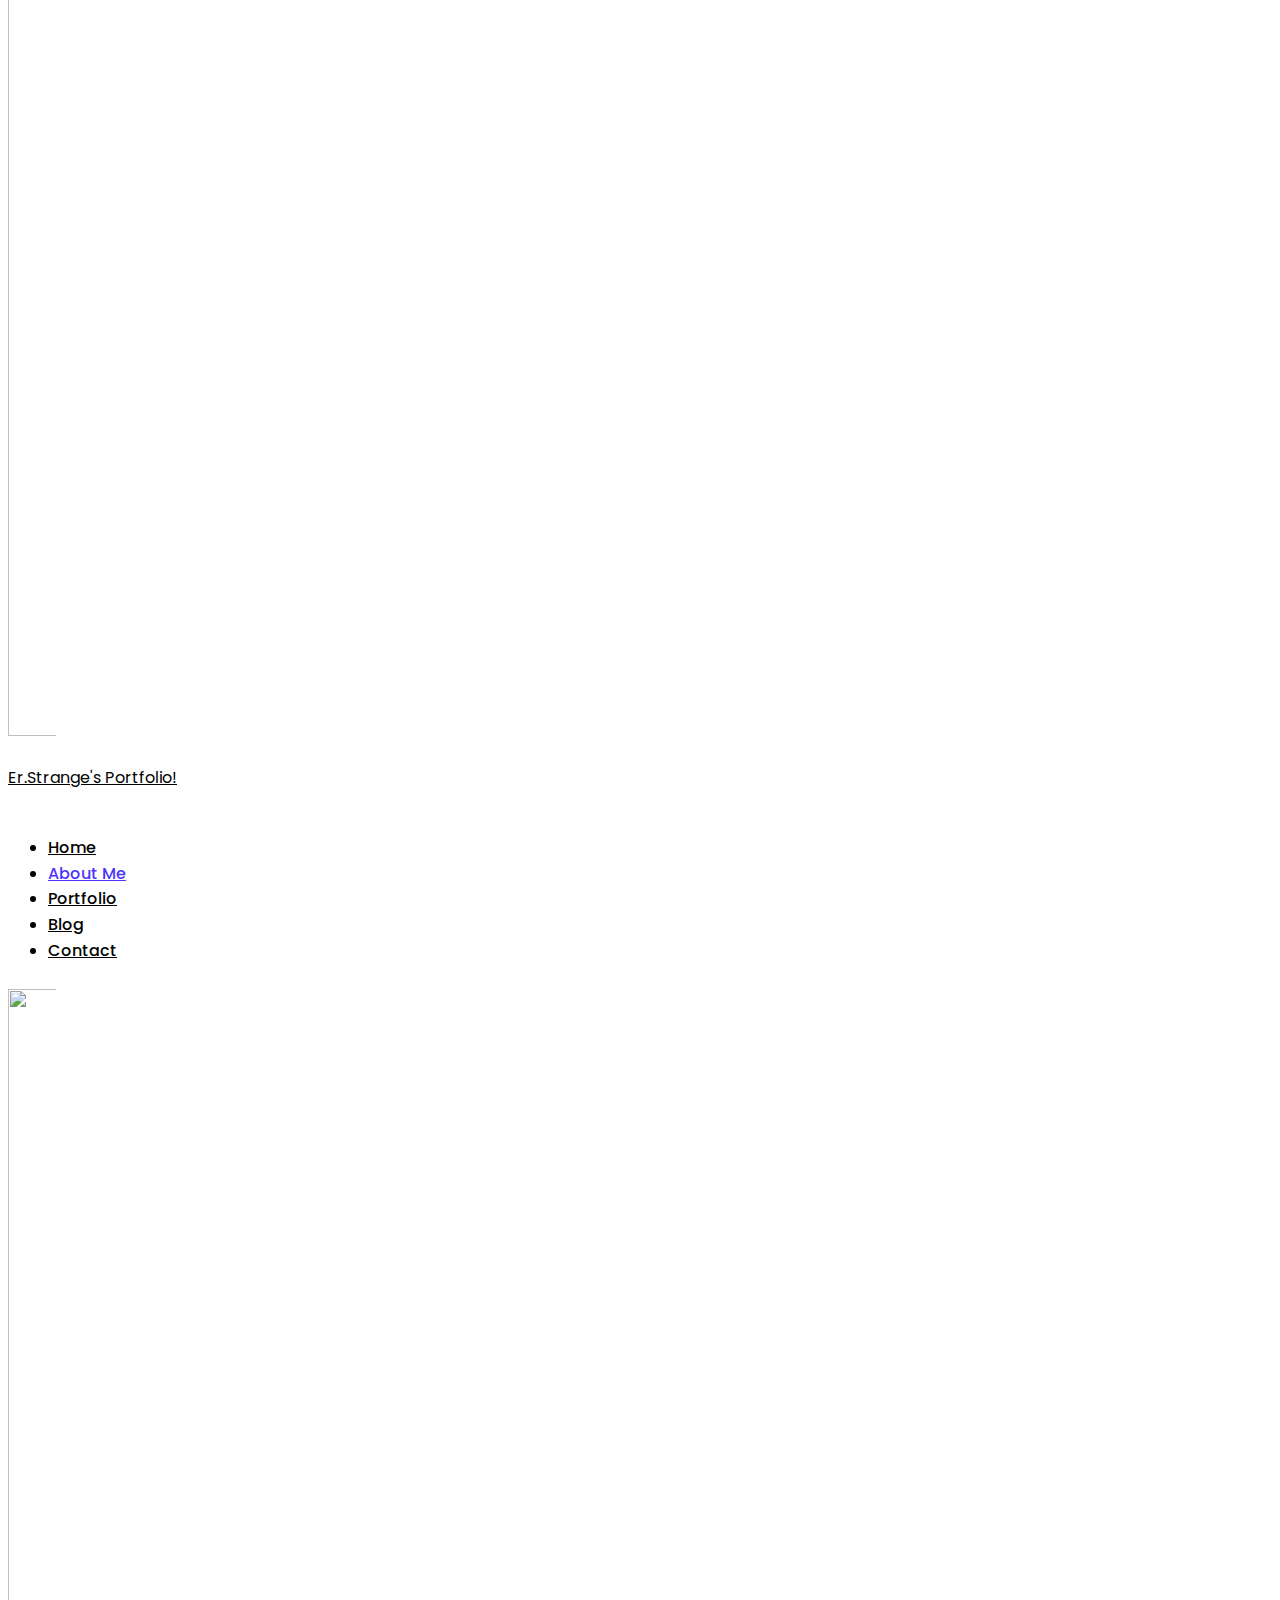
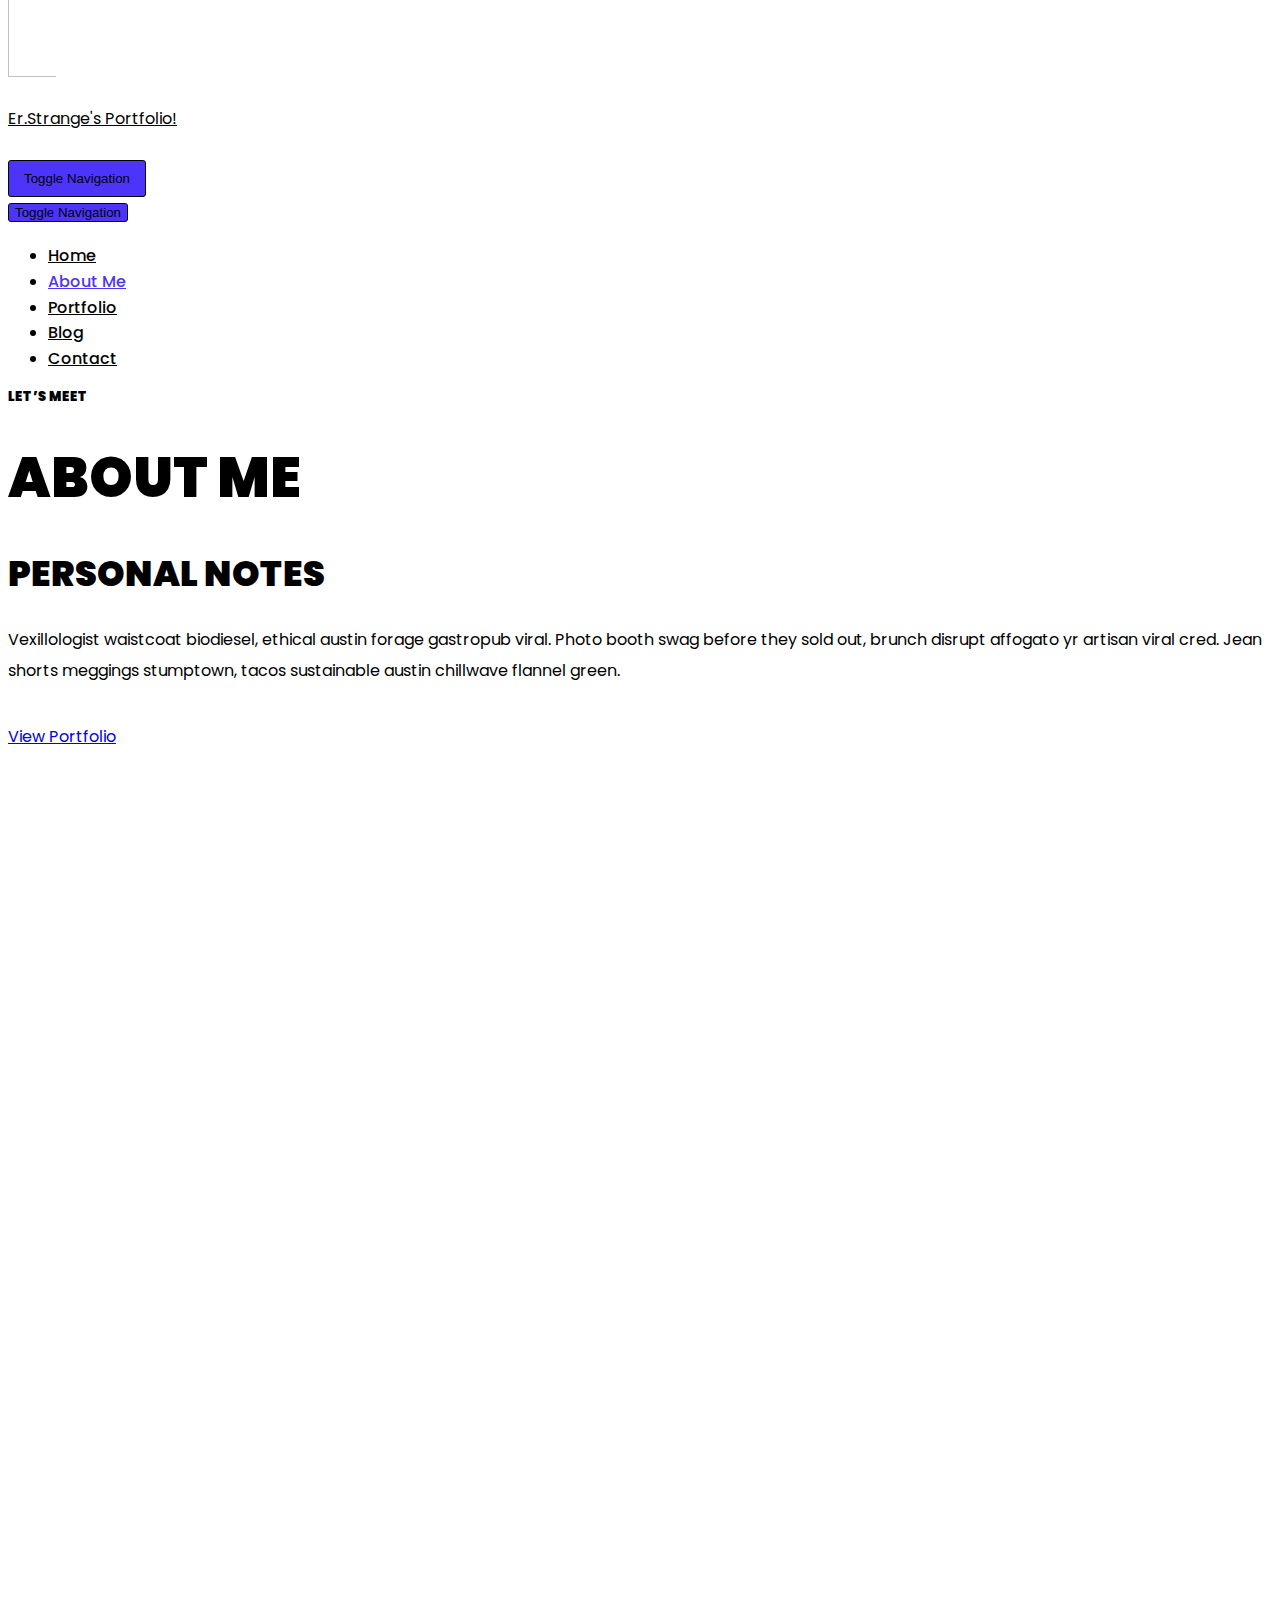
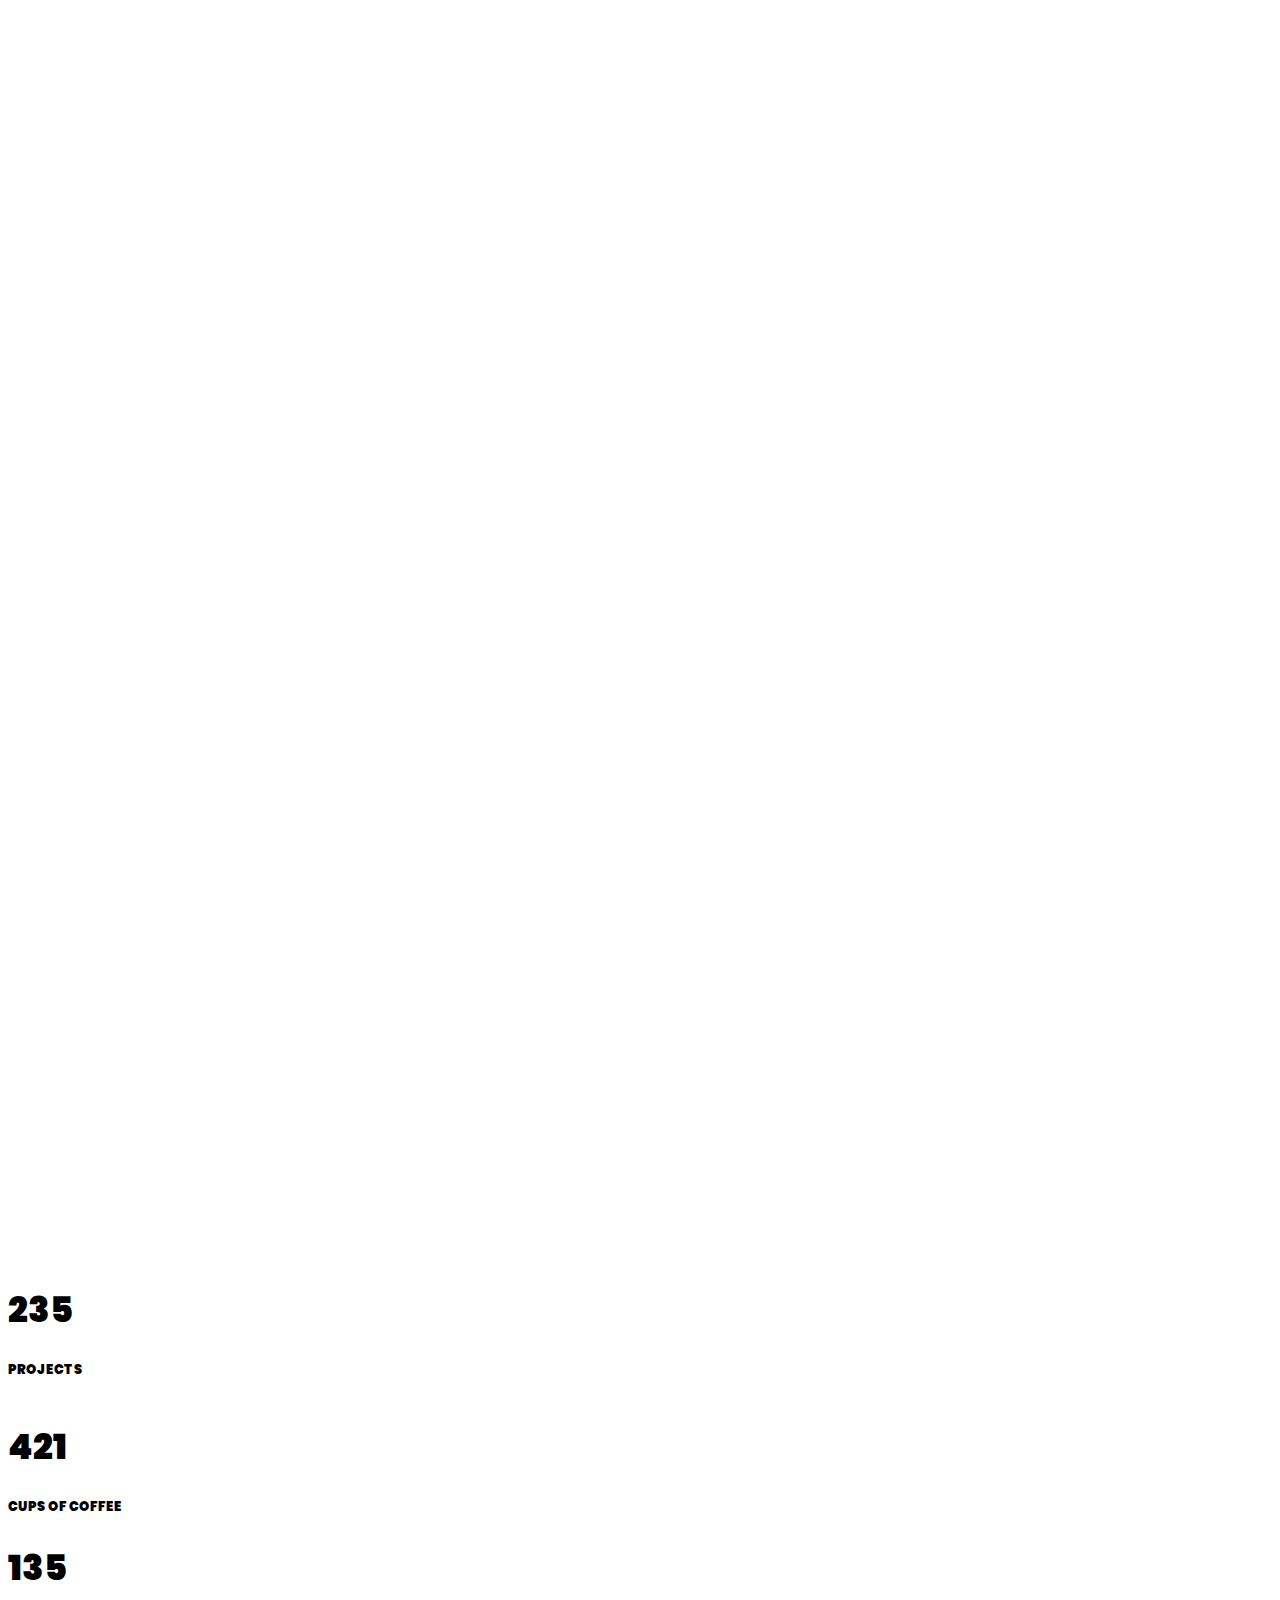
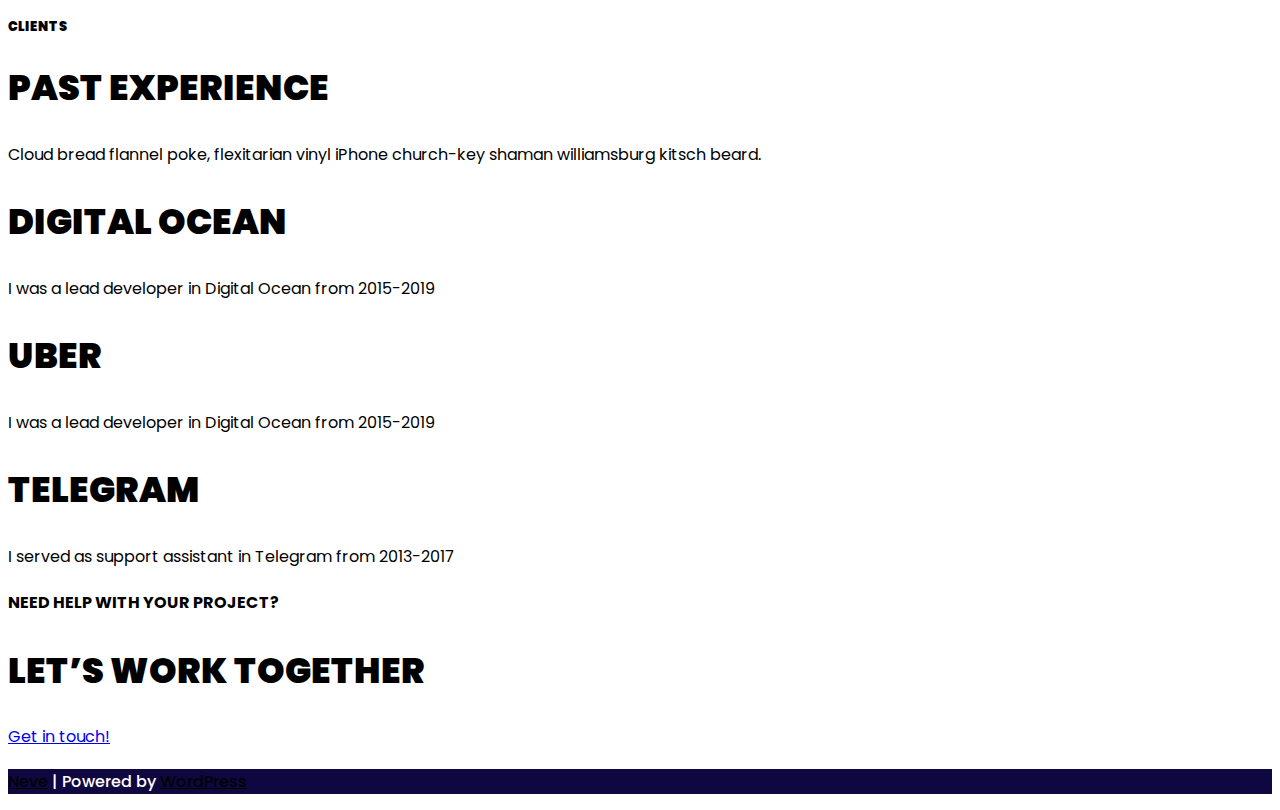
==== commit e4ae2e85: "Second commit" ====
--- a/0067e-about-me/index.html
+++ b/0067e-about-me/index.html
@@ -6,12 +6,12 @@
 	<meta charset="UTF-8">
 	<meta name="viewport" content="width=device-width, initial-scale=1, minimum-scale=1">
 	<link rel="profile" href="http://gmpg.org/xfn/11">
-		<title>About Me &#8211; Er.Strange&#039;s Blog!</title>
+		<title>About Me &#8211; Er.Strange&#039;s Portfolio!</title>
 <meta name="robots" content="max-image-preview:large">
 <link rel="dns-prefetch" href="//fonts.googleapis.com">
 <link rel="dns-prefetch" href="//s.w.org">
-<link rel="alternate" type="application/rss+xml" title="Er.Strange&#039;s Blog! &raquo; Feed" href="https://erstrangedhiraj.github.io/portfolio/feed/">
-<link rel="alternate" type="application/rss+xml" title="Er.Strange&#039;s Blog! &raquo; Comments Feed" href="https://erstrangedhiraj.github.io/portfolio/comments/feed/">
+<link rel="alternate" type="application/rss+xml" title="Er.Strange&#039;s Portfolio! &raquo; Feed" href="https://erstrangedhiraj.github.io/portfolio/feed/">
+<link rel="alternate" type="application/rss+xml" title="Er.Strange&#039;s Portfolio! &raquo; Comments Feed" href="https://erstrangedhiraj.github.io/portfolio/comments/feed/">
 		<script type="text/javascript">
 			window._wpemojiSettings = {"baseUrl":"https:\/\/s.w.org\/images\/core\/emoji\/13.0.1\/72x72\/","ext":".png","svgUrl":"https:\/\/s.w.org\/images\/core\/emoji\/13.0.1\/svg\/","svgExt":".svg","source":{"concatemoji":"https:\/\/erstrangedhiraj.github.io\/portfolio\/wp-includes\/js\/wp-emoji-release.min.js?ver=5.7.1"}};
 			!function(e,a,t){var n,r,o,i=a.createElement("canvas"),p=i.getContext&&i.getContext("2d");function s(e,t){var a=String.fromCharCode;p.clearRect(0,0,i.width,i.height),p.fillText(a.apply(this,e),0,0);e=i.toDataURL();return p.clearRect(0,0,i.width,i.height),p.fillText(a.apply(this,t),0,0),e===i.toDataURL()}function c(e){var t=a.createElement("script");t.src=e,t.defer=t.type="text/javascript",a.getElementsByTagName("head")[0].appendChild(t)}for(o=Array("flag","emoji"),t.supports={everything:!0,everythingExceptFlag:!0},r=0;r<o.length;r++)t.supports[o[r]]=function(e){if(!p||!p.fillText)return!1;switch(p.textBaseline="top",p.font="600 32px Arial",e){case"flag":return s([127987,65039,8205,9895,65039],[127987,65039,8203,9895,65039])?!1:!s([55356,56826,55356,56819],[55356,56826,8203,55356,56819])&&!s([55356,57332,56128,56423,56128,56418,56128,56421,56128,56430,56128,56423,56128,56447],[55356,57332,8203,56128,56423,8203,56128,56418,8203,56128,56421,8203,56128,56430,8203,56128,56423,8203,56128,56447]);case"emoji":return!s([55357,56424,8205,55356,57212],[55357,56424,8203,55356,57212])}return!1}(o[r]),t.supports.everything=t.supports.everything&&t.supports[o[r]],"flag"!==o[r]&&(t.supports.everythingExceptFlag=t.supports.everythingExceptFlag&&t.supports[o[r]]);t.supports.everythingExceptFlag=t.supports.everythingExceptFlag&&!t.supports.flag,t.DOMReady=!1,t.readyCallback=function(){t.DOMReady=!0},t.supports.everything||(n=function(){t.readyCallback()},a.addEventListener?(a.addEventListener("DOMContentLoaded",n,!1),e.addEventListener("load",n,!1)):(e.attachEvent("onload",n),a.attachEvent("onreadystatechange",function(){"complete"===a.readyState&&t.readyCallback()})),(n=t.source||{}).concatemoji?c(n.concatemoji):n.wpemoji&&n.twemoji&&(c(n.twemoji),c(n.wpemoji)))}(window,document,window._wpemojiSettings);
@@ -49,7 +49,12 @@
 <link rel="shortlink" href="https://erstrangedhiraj.github.io/portfolio/?p=96">
 <link rel="alternate" type="application/json+oembed" href="https://erstrangedhiraj.github.io/portfolio/wp-json/oembed/1.0/embed?url=https%3A%2F%2Ferstrangedhiraj.github.io%2Fportfolio%2F0067e-about-me%2F">
 <link rel="alternate" type="text/xml+oembed" href="https://erstrangedhiraj.github.io/portfolio/wp-json/oembed/1.0/embed?url=https%3A%2F%2Ferstrangedhiraj.github.io%2Fportfolio%2F0067e-about-me%2F&#038;format=xml">
-<style type="text/css">.recentcomments a{display:inline !important;padding:0 !important;margin:0 !important;}</style>		<style type="text/css" id="wp-custom-css">.freelancer-contact-form fieldset > button {
+<style type="text/css">.recentcomments a{display:inline !important;padding:0 !important;margin:0 !important;}</style>
+<link rel="icon" href="https://erstrangedhiraj.github.io/portfolio/wp-content/uploads/2021/04/cropped-PicsArt_03-26-12.39.36-32x32.png" sizes="32x32">
+<link rel="icon" href="https://erstrangedhiraj.github.io/portfolio/wp-content/uploads/2021/04/cropped-PicsArt_03-26-12.39.36-192x192.png" sizes="192x192">
+<link rel="apple-touch-icon" href="https://erstrangedhiraj.github.io/portfolio/wp-content/uploads/2021/04/cropped-PicsArt_03-26-12.39.36-180x180.png">
+<meta name="msapplication-TileImage" content="https://erstrangedhiraj.github.io/portfolio/wp-content/uploads/2021/04/cropped-PicsArt_03-26-12.39.36-270x270.png">
+		<style type="text/css" id="wp-custom-css">.freelancer-contact-form fieldset > button {
     width: 100%;
 }
 /* Contact form */
@@ -113,8 +118,8 @@
 				<div class="builder-item hfg-item-first col-4 desktop-left">
 <div class="item--inner builder-item--logo" data-section="title_tagline" data-item-id="logo">
 	<div class="site-logo">
-	<a class="brand" href="https://erstrangedhiraj.github.io/portfolio/" title="Er.Strange&#039;s Blog!" aria-label="Er.Strange&#039;s Blog!"><div class="title-with-logo">
-<img width="512" height="512" src="https://erstrangedhiraj.github.io/portfolio/wp-content/uploads/2019/09/neve-freelancer-icon.png" class="attachment-full size-full" alt="" loading="lazy"><div class="nv-title-tagline-wrap"><p class="site-title">Er.Strange&#039;s Blog!</p></div>
+	<a class="brand" href="https://erstrangedhiraj.github.io/portfolio/" title="Er.Strange&#039;s Portfolio!" aria-label="Er.Strange&#039;s Portfolio!"><div class="title-with-logo">
+<img width="2288" height="2288" src="https://erstrangedhiraj.github.io/portfolio/wp-content/uploads/2021/04/PicsArt_03-26-12.39.36.png" class="attachment-full size-full" alt="" loading="lazy" srcset="https://erstrangedhiraj.github.io/portfolio/wp-content/uploads/2021/04/PicsArt_03-26-12.39.36.png 2288w, https://erstrangedhiraj.github.io/portfolio/wp-content/uploads/2021/04/PicsArt_03-26-12.39.36-300x300.png 300w, https://erstrangedhiraj.github.io/portfolio/wp-content/uploads/2021/04/PicsArt_03-26-12.39.36-1024x1024.png 1024w, https://erstrangedhiraj.github.io/portfolio/wp-content/uploads/2021/04/PicsArt_03-26-12.39.36-150x150.png 150w, https://erstrangedhiraj.github.io/portfolio/wp-content/uploads/2021/04/PicsArt_03-26-12.39.36-768x768.png 768w, https://erstrangedhiraj.github.io/portfolio/wp-content/uploads/2021/04/PicsArt_03-26-12.39.36-1536x1536.png 1536w, https://erstrangedhiraj.github.io/portfolio/wp-content/uploads/2021/04/PicsArt_03-26-12.39.36-2048x2048.png 2048w" sizes="(max-width: 2288px) 100vw, 2288px"><div class="nv-title-tagline-wrap"><p class="site-title">Er.Strange&#039;s Portfolio!</p></div>
 </div></a>
 </div>
 
@@ -151,8 +156,8 @@
 				<div class="builder-item hfg-item-first col-8 tablet-left mobile-left">
 <div class="item--inner builder-item--logo" data-section="title_tagline" data-item-id="logo">
 	<div class="site-logo">
-	<a class="brand" href="https://erstrangedhiraj.github.io/portfolio/" title="Er.Strange&#039;s Blog!" aria-label="Er.Strange&#039;s Blog!"><div class="title-with-logo">
-<img width="512" height="512" src="https://erstrangedhiraj.github.io/portfolio/wp-content/uploads/2019/09/neve-freelancer-icon.png" class="attachment-full size-full" alt="" loading="lazy"><div class="nv-title-tagline-wrap"><p class="site-title">Er.Strange&#039;s Blog!</p></div>
+	<a class="brand" href="https://erstrangedhiraj.github.io/portfolio/" title="Er.Strange&#039;s Portfolio!" aria-label="Er.Strange&#039;s Portfolio!"><div class="title-with-logo">
+<img width="2288" height="2288" src="https://erstrangedhiraj.github.io/portfolio/wp-content/uploads/2021/04/PicsArt_03-26-12.39.36.png" class="attachment-full size-full" alt="" loading="lazy" srcset="https://erstrangedhiraj.github.io/portfolio/wp-content/uploads/2021/04/PicsArt_03-26-12.39.36.png 2288w, https://erstrangedhiraj.github.io/portfolio/wp-content/uploads/2021/04/PicsArt_03-26-12.39.36-300x300.png 300w, https://erstrangedhiraj.github.io/portfolio/wp-content/uploads/2021/04/PicsArt_03-26-12.39.36-1024x1024.png 1024w, https://erstrangedhiraj.github.io/portfolio/wp-content/uploads/2021/04/PicsArt_03-26-12.39.36-150x150.png 150w, https://erstrangedhiraj.github.io/portfolio/wp-content/uploads/2021/04/PicsArt_03-26-12.39.36-768x768.png 768w, https://erstrangedhiraj.github.io/portfolio/wp-content/uploads/2021/04/PicsArt_03-26-12.39.36-1536x1536.png 1536w, https://erstrangedhiraj.github.io/portfolio/wp-content/uploads/2021/04/PicsArt_03-26-12.39.36-2048x2048.png 2048w" sizes="(max-width: 2288px) 100vw, 2288px"><div class="nv-title-tagline-wrap"><p class="site-title">Er.Strange&#039;s Portfolio!</p></div>
 </div></a>
 </div>
 
@@ -460,7 +465,7 @@
 <script type="text/javascript" src="https://erstrangedhiraj.github.io/portfolio/wp-content/plugins/otter-blocks/vendor/codeinwp/gutenberg-animation/build/animate.js?ver=5.7.1" id="themeisle-gutenberg-animation-frontend-js"></script>
 <script type="text/javascript" id="neve-script-js-extra">
 /* <![CDATA[ */
-var NeveProperties = {"ajaxurl":"https:\/\/erstrangedhiraj.github.io\/portfolio\/wp-admin\/admin-ajax.php","nonce":"31a20578a5","isRTL":"","isCustomize":""};
+var NeveProperties = {"ajaxurl":"https:\/\/erstrangedhiraj.github.io\/portfolio\/wp-admin\/admin-ajax.php","nonce":"f49b414fca","isRTL":"","isCustomize":""};
 /* ]]> */
 </script>
 <script type="text/javascript" src="https://erstrangedhiraj.github.io/portfolio/wp-content/themes/neve/assets/js/build/modern/frontend.js?ver=2.11.1" id="neve-script-js" async></script>
